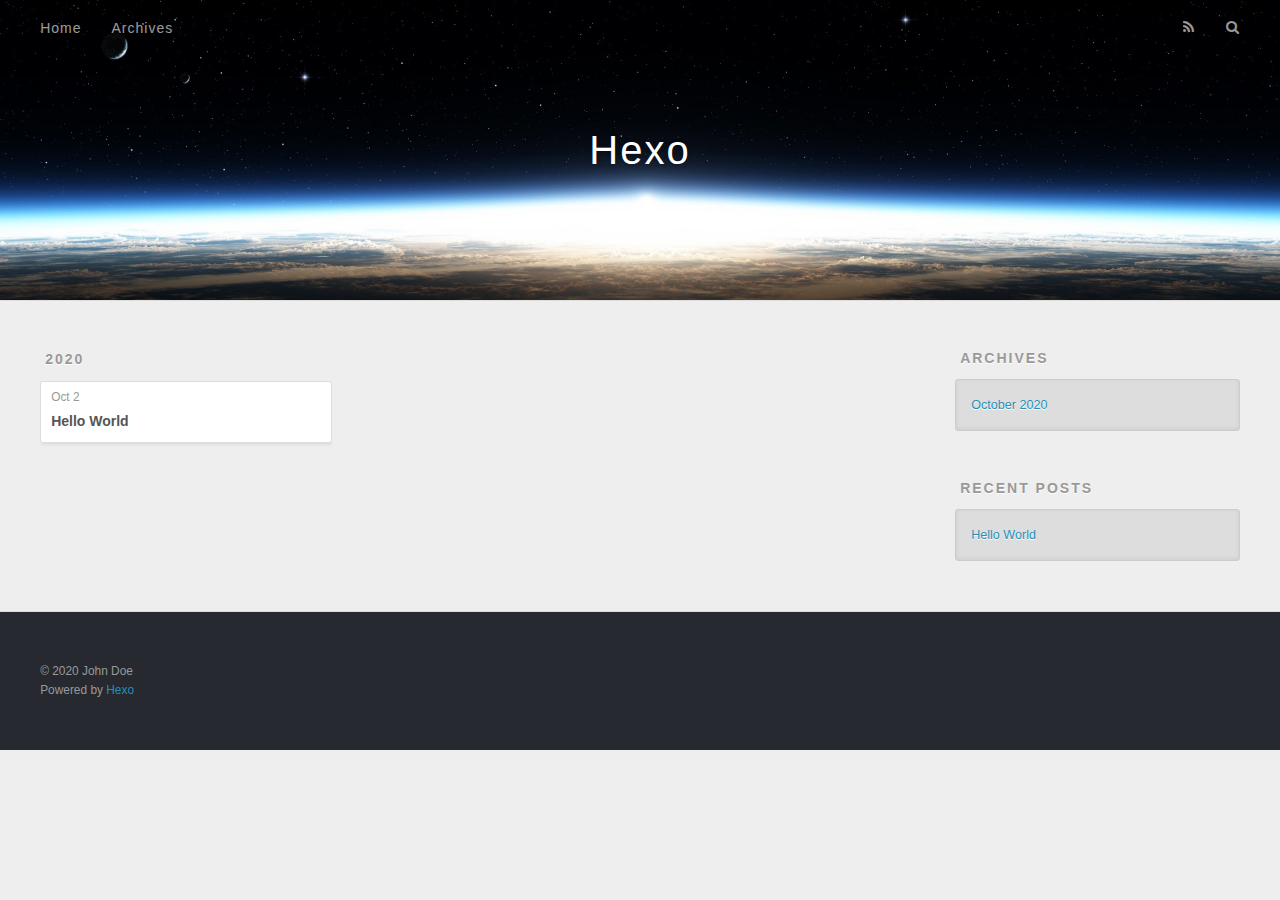
==== archives/index.html @ a35b4424 "Site updated: 2020-10-02 20:51:51" ====
<!DOCTYPE html>
<html>
<head>
  <meta charset="utf-8">
  

  
  <title>Archives | Hexo</title>
  <meta name="viewport" content="width=device-width, initial-scale=1, maximum-scale=1">
  <meta property="og:type" content="website">
<meta property="og:title" content="Hexo">
<meta property="og:url" content="https://steineinwx.com/archives/index.html">
<meta property="og:site_name" content="Hexo">
<meta property="og:locale" content="en_US">
<meta property="article:author" content="John Doe">
<meta name="twitter:card" content="summary">
  
    <link rel="alternate" href="/atom.xml" title="Hexo" type="application/atom+xml">
  
  
    <link rel="icon" href="/favicon.png">
  
  
    <link href="//fonts.googleapis.com/css?family=Source+Code+Pro" rel="stylesheet" type="text/css">
  
  
<link rel="stylesheet" href="/css/style.css">

<meta name="generator" content="Hexo 5.2.0"></head>

<body>
  <div id="container">
    <div id="wrap">
      <header id="header">
  <div id="banner"></div>
  <div id="header-outer" class="outer">
    <div id="header-title" class="inner">
      <h1 id="logo-wrap">
        <a href="/" id="logo">Hexo</a>
      </h1>
      
    </div>
    <div id="header-inner" class="inner">
      <nav id="main-nav">
        <a id="main-nav-toggle" class="nav-icon"></a>
        
          <a class="main-nav-link" href="/">Home</a>
        
          <a class="main-nav-link" href="/archives">Archives</a>
        
      </nav>
      <nav id="sub-nav">
        
          <a id="nav-rss-link" class="nav-icon" href="/atom.xml" title="RSS Feed"></a>
        
        <a id="nav-search-btn" class="nav-icon" title="Search"></a>
      </nav>
      <div id="search-form-wrap">
        <form action="//google.com/search" method="get" accept-charset="UTF-8" class="search-form"><input type="search" name="q" class="search-form-input" placeholder="Search"><button type="submit" class="search-form-submit">&#xF002;</button><input type="hidden" name="sitesearch" value="https://steineinwx.com"></form>
      </div>
    </div>
  </div>
</header>
      <div class="outer">
        <section id="main">
  
  
    
    
      
      
      <section class="archives-wrap">
        <div class="archive-year-wrap">
          <a href="/archives/2020" class="archive-year">2020</a>
        </div>
        <div class="archives">
    
    <article class="archive-article archive-type-post">
  <div class="archive-article-inner">
    <header class="archive-article-header">
      <a href="/2020/10/02/hello-world/" class="archive-article-date">
  <time datetime="2020-10-02T12:28:55.043Z" itemprop="datePublished">Oct 2</time>
</a>
      
  
    <h1 itemprop="name">
      <a class="archive-article-title" href="/2020/10/02/hello-world/">Hello World</a>
    </h1>
  

    </header>
  </div>
</article>
  
  
    </div></section>
  


</section>
        
          <aside id="sidebar">
  
    

  
    

  
    
  
    
  <div class="widget-wrap">
    <h3 class="widget-title">Archives</h3>
    <div class="widget">
      <ul class="archive-list"><li class="archive-list-item"><a class="archive-list-link" href="/archives/2020/10/">October 2020</a></li></ul>
    </div>
  </div>


  
    
  <div class="widget-wrap">
    <h3 class="widget-title">Recent Posts</h3>
    <div class="widget">
      <ul>
        
          <li>
            <a href="/2020/10/02/hello-world/">Hello World</a>
          </li>
        
      </ul>
    </div>
  </div>

  
</aside>
        
      </div>
      <footer id="footer">
  
  <div class="outer">
    <div id="footer-info" class="inner">
      &copy; 2020 John Doe<br>
      Powered by <a href="http://hexo.io/" target="_blank">Hexo</a>
    </div>
  </div>
</footer>
    </div>
    <nav id="mobile-nav">
  
    <a href="/" class="mobile-nav-link">Home</a>
  
    <a href="/archives" class="mobile-nav-link">Archives</a>
  
</nav>
    

<script src="//ajax.googleapis.com/ajax/libs/jquery/2.0.3/jquery.min.js"></script>


  
<link rel="stylesheet" href="/fancybox/jquery.fancybox.css">

  
<script src="/fancybox/jquery.fancybox.pack.js"></script>




<script src="/js/script.js"></script>




  </div>
</body>
</html>
---- css/style.css ----
body {
  width: 100%;
}
body:before,
body:after {
  content: "";
  display: table;
}
body:after {
  clear: both;
}
html,
body,
div,
span,
applet,
object,
iframe,
h1,
h2,
h3,
h4,
h5,
h6,
p,
blockquote,
pre,
a,
abbr,
acronym,
address,
big,
cite,
code,
del,
dfn,
em,
img,
ins,
kbd,
q,
s,
samp,
small,
strike,
strong,
sub,
sup,
tt,
var,
dl,
dt,
dd,
ol,
ul,
li,
fieldset,
form,
label,
legend,
table,
caption,
tbody,
tfoot,
thead,
tr,
th,
td {
  margin: 0;
  padding: 0;
  border: 0;
  outline: 0;
  font-weight: inherit;
  font-style: inherit;
  font-family: inherit;
  font-size: 100%;
  vertical-align: baseline;
}
body {
  line-height: 1;
  color: #000;
  background: #fff;
}
ol,
ul {
  list-style: none;
}
table {
  border-collapse: separate;
  border-spacing: 0;
  vertical-align: middle;
}
caption,
th,
td {
  text-align: left;
  font-weight: normal;
  vertical-align: middle;
}
a img {
  border: none;
}
input,
button {
  margin: 0;
  padding: 0;
}
input::-moz-focus-inner,
button::-moz-focus-inner {
  border: 0;
  padding: 0;
}
@font-face {
  font-family: FontAwesome;
  font-style: normal;
  font-weight: normal;
  src: url("fonts/fontawesome-webfont.eot?v=#4.0.3");
  src: url("fonts/fontawesome-webfont.eot?#iefix&v=#4.0.3") format("embedded-opentype"), url("fonts/fontawesome-webfont.woff?v=#4.0.3") format("woff"), url("fonts/fontawesome-webfont.ttf?v=#4.0.3") format("truetype"), url("fonts/fontawesome-webfont.svg#fontawesomeregular?v=#4.0.3") format("svg");
}
html,
body,
#container {
  height: 100%;
}
body {
  background: #eee;
  font: 14px -apple-system, BlinkMacSystemFont, "Segoe UI", "Roboto", "Oxygen", "Ubuntu", "Cantarell", "Fira Sans", "Droid Sans", "Helvetica Neue", sans-serif;
  -webkit-text-size-adjust: 100%;
}
.outer {
  max-width: 1220px;
  margin: 0 auto;
  padding: 0 20px;
}
.outer:before,
.outer:after {
  content: "";
  display: table;
}
.outer:after {
  clear: both;
}
.inner {
  display: inline;
  float: left;
  width: 98.33333333333333%;
  margin: 0 0.833333333333333%;
}
.left,
.alignleft {
  float: left;
}
.right,
.alignright {
  float: right;
}
.clear {
  clear: both;
}
#container {
  position: relative;
}
.mobile-nav-on {
  overflow: hidden;
}
#wrap {
  height: 100%;
  width: 100%;
  position: absolute;
  top: 0;
  left: 0;
  -webkit-transition: 0.2s ease-out;
  -moz-transition: 0.2s ease-out;
  -ms-transition: 0.2s ease-out;
  transition: 0.2s ease-out;
  z-index: 1;
  background: #eee;
}
.mobile-nav-on #wrap {
  left: 280px;
}
@media screen and (min-width: 768px) {
  #main {
    display: inline;
    float: left;
    width: 73.33333333333333%;
    margin: 0 0.833333333333333%;
  }
}
.article-date,
.article-category-link,
.archive-year,
.widget-title {
  text-decoration: none;
  text-transform: uppercase;
  letter-spacing: 2px;
  color: #999;
  margin-bottom: 1em;
  margin-left: 5px;
  line-height: 1em;
  text-shadow: 0 1px #fff;
  font-weight: bold;
}
.article-inner,
.archive-article-inner {
  background: #fff;
  -webkit-box-shadow: 1px 2px 3px #ddd;
  box-shadow: 1px 2px 3px #ddd;
  border: 1px solid #ddd;
  border-radius: 3px;
}
.article-entry h1,
.widget h1 {
  font-size: 2em;
}
.article-entry h2,
.widget h2 {
  font-size: 1.5em;
}
.article-entry h3,
.widget h3 {
  font-size: 1.3em;
}
.article-entry h4,
.widget h4 {
  font-size: 1.2em;
}
.article-entry h5,
.widget h5 {
  font-size: 1em;
}
.article-entry h6,
.widget h6 {
  font-size: 1em;
  color: #999;
}
.article-entry hr,
.widget hr {
  border: 1px dashed #ddd;
}
.article-entry strong,
.widget strong {
  font-weight: bold;
}
.article-entry em,
.widget em,
.article-entry cite,
.widget cite {
  font-style: italic;
}
.article-entry sup,
.widget sup,
.article-entry sub,
.widget sub {
  font-size: 0.75em;
  line-height: 0;
  position: relative;
  vertical-align: baseline;
}
.article-entry sup,
.widget sup {
  top: -0.5em;
}
.article-entry sub,
.widget sub {
  bottom: -0.2em;
}
.article-entry small,
.widget small {
  font-size: 0.85em;
}
.article-entry acronym,
.widget acronym,
.article-entry abbr,
.widget abbr {
  border-bottom: 1px dotted;
}
.article-entry ul,
.widget ul,
.article-entry ol,
.widget ol,
.article-entry dl,
.widget dl {
  margin: 0 20px;
  line-height: 1.6em;
}
.article-entry ul ul,
.widget ul ul,
.article-entry ol ul,
.widget ol ul,
.article-entry ul ol,
.widget ul ol,
.article-entry ol ol,
.widget ol ol {
  margin-top: 0;
  margin-bottom: 0;
}
.article-entry ul,
.widget ul {
  list-style: disc;
}
.article-entry ol,
.widget ol {
  list-style: decimal;
}
.article-entry dt,
.widget dt {
  font-weight: bold;
}
#header {
  height: 300px;
  position: relative;
  border-bottom: 1px solid #ddd;
}
#header:before,
#header:after {
  content: "";
  position: absolute;
  left: 0;
  right: 0;
  height: 40px;
}
#header:before {
  top: 0;
  background: -webkit-linear-gradient(rgba(0,0,0,0.2), transparent);
  background: -moz-linear-gradient(rgba(0,0,0,0.2), transparent);
  background: -ms-linear-gradient(rgba(0,0,0,0.2), transparent);
  background: linear-gradient(rgba(0,0,0,0.2), transparent);
}
#header:after {
  bottom: 0;
  background: -webkit-linear-gradient(transparent, rgba(0,0,0,0.2));
  background: -moz-linear-gradient(transparent, rgba(0,0,0,0.2));
  background: -ms-linear-gradient(transparent, rgba(0,0,0,0.2));
  background: linear-gradient(transparent, rgba(0,0,0,0.2));
}
#header-outer {
  height: 100%;
  position: relative;
}
#header-inner {
  position: relative;
  overflow: hidden;
}
#banner {
  position: absolute;
  top: 0;
  left: 0;
  width: 100%;
  height: 100%;
  background: url("images/banner.jpg") center #000;
  -webkit-background-size: cover;
  -moz-background-size: cover;
  background-size: cover;
  z-index: -1;
}
#header-title {
  text-align: center;
  height: 40px;
  position: absolute;
  top: 50%;
  left: 0;
  margin-top: -20px;
}
#logo,
#subtitle {
  text-decoration: none;
  color: #fff;
  font-weight: 300;
  text-shadow: 0 1px 4px rgba(0,0,0,0.3);
}
#logo {
  font-size: 40px;
  line-height: 40px;
  letter-spacing: 2px;
}
#subtitle {
  font-size: 16px;
  line-height: 16px;
  letter-spacing: 1px;
}
#subtitle-wrap {
  margin-top: 16px;
}
#main-nav {
  float: left;
  margin-left: -15px;
}
.nav-icon,
.main-nav-link {
  float: left;
  color: #fff;
  opacity: 0.6;
  text-decoration: none;
  text-shadow: 0 1px rgba(0,0,0,0.2);
  -webkit-transition: opacity 0.2s;
  -moz-transition: opacity 0.2s;
  -ms-transition: opacity 0.2s;
  transition: opacity 0.2s;
  display: block;
  padding: 20px 15px;
}
.nav-icon:hover,
.main-nav-link:hover {
  opacity: 1;
}
.nav-icon {
  font-family: FontAwesome;
  text-align: center;
  font-size: 14px;
  width: 14px;
  height: 14px;
  padding: 20px 15px;
  position: relative;
  cursor: pointer;
}
.main-nav-link {
  font-weight: 300;
  letter-spacing: 1px;
}
@media screen and (max-width: 479px) {
  .main-nav-link {
    display: none;
  }
}
#main-nav-toggle {
  display: none;
}
#main-nav-toggle:before {
  content: "\f0c9";
}
@media screen and (max-width: 479px) {
  #main-nav-toggle {
    display: block;
  }
}
#sub-nav {
  float: right;
  margin-right: -15px;
}
#nav-rss-link:before {
  content: "\f09e";
}
#nav-search-btn:before {
  content: "\f002";
}
#search-form-wrap {
  position: absolute;
  top: 15px;
  width: 150px;
  height: 30px;
  right: -150px;
  opacity: 0;
  -webkit-transition: 0.2s ease-out;
  -moz-transition: 0.2s ease-out;
  -ms-transition: 0.2s ease-out;
  transition: 0.2s ease-out;
}
#search-form-wrap.on {
  opacity: 1;
  right: 0;
}
@media screen and (max-width: 479px) {
  #search-form-wrap {
    width: 100%;
    right: -100%;
  }
}
.search-form {
  position: absolute;
  top: 0;
  left: 0;
  right: 0;
  background: #fff;
  padding: 5px 15px;
  border-radius: 15px;
  -webkit-box-shadow: 0 0 10px rgba(0,0,0,0.3);
  box-shadow: 0 0 10px rgba(0,0,0,0.3);
}
.search-form-input {
  border: none;
  background: none;
  color: #555;
  width: 100%;
  font: 13px -apple-system, BlinkMacSystemFont, "Segoe UI", "Roboto", "Oxygen", "Ubuntu", "Cantarell", "Fira Sans", "Droid Sans", "Helvetica Neue", sans-serif;
  outline: none;
}
.search-form-input::-webkit-search-results-decoration,
.search-form-input::-webkit-search-cancel-button {
  -webkit-appearance: none;
}
.search-form-submit {
  position: absolute;
  top: 50%;
  right: 10px;
  margin-top: -7px;
  font: 13px FontAwesome;
  border: none;
  background: none;
  color: #bbb;
  cursor: pointer;
}
.search-form-submit:hover,
.search-form-submit:focus {
  color: #777;
}
.article {
  margin: 50px 0;
}
.article-inner {
  overflow: hidden;
}
.article-meta:before,
.article-meta:after {
  content: "";
  display: table;
}
.article-meta:after {
  clear: both;
}
.article-date {
  float: left;
}
.article-category {
  float: left;
  line-height: 1em;
  color: #ccc;
  text-shadow: 0 1px #fff;
  margin-left: 8px;
}
.article-category:before {
  content: "\2022";
}
.article-category-link {
  margin: 0 12px 1em;
}
.article-header {
  padding: 20px 20px 0;
}
.article-title {
  text-decoration: none;
  font-size: 2em;
  font-weight: bold;
  color: #555;
  line-height: 1.1em;
  -webkit-transition: color 0.2s;
  -moz-transition: color 0.2s;
  -ms-transition: color 0.2s;
  transition: color 0.2s;
}
a.article-title:hover {
  color: #258fb8;
}
.article-entry {
  color: #555;
  padding: 0 20px;
}
.article-entry:before,
.article-entry:after {
  content: "";
  display: table;
}
.article-entry:after {
  clear: both;
}
.article-entry p,
.article-entry table {
  line-height: 1.6em;
  margin: 1.6em 0;
}
.article-entry h1,
.article-entry h2,
.article-entry h3,
.article-entry h4,
.article-entry h5,
.article-entry h6 {
  font-weight: bold;
}
.article-entry h1,
.article-entry h2,
.article-entry h3,
.article-entry h4,
.article-entry h5,
.article-entry h6 {
  line-height: 1.1em;
  margin: 1.1em 0;
}
.article-entry a {
  color: #258fb8;
  text-decoration: none;
}
.article-entry a:hover {
  text-decoration: underline;
}
.article-entry ul,
.article-entry ol,
.article-entry dl {
  margin-top: 1.6em;
  margin-bottom: 1.6em;
}
.article-entry img,
.article-entry video {
  max-width: 100%;
  height: auto;
  display: block;
  margin: auto;
}
.article-entry iframe {
  border: none;
}
.article-entry table {
  width: 100%;
  border-collapse: collapse;
  border-spacing: 0;
}
.article-entry th {
  font-weight: bold;
  border-bottom: 3px solid #ddd;
  padding-bottom: 0.5em;
}
.article-entry td {
  border-bottom: 1px solid #ddd;
  padding: 10px 0;
}
.article-entry blockquote {
  font-family: Georgia, "Times New Roman", serif;
  font-size: 1.4em;
  margin: 1.6em 20px;
  text-align: center;
}
.article-entry blockquote footer {
  font-size: 14px;
  margin: 1.6em 0;
  font-family: -apple-system, BlinkMacSystemFont, "Segoe UI", "Roboto", "Oxygen", "Ubuntu", "Cantarell", "Fira Sans", "Droid Sans", "Helvetica Neue", sans-serif;
}
.article-entry blockquote footer cite:before {
  content: "—";
  padding: 0 0.5em;
}
.article-entry .pullquote {
  text-align: left;
  width: 45%;
  margin: 0;
}
.article-entry .pullquote.left {
  margin-left: 0.5em;
  margin-right: 1em;
}
.article-entry .pullquote.right {
  margin-right: 0.5em;
  margin-left: 1em;
}
.article-entry .caption {
  color: #999;
  display: block;
  font-size: 0.9em;
  margin-top: 0.5em;
  position: relative;
  text-align: center;
}
.article-entry .video-container {
  position: relative;
  padding-top: 56.25%;
  height: 0;
  overflow: hidden;
}
.article-entry .video-container iframe,
.article-entry .video-container object,
.article-entry .video-container embed {
  position: absolute;
  top: 0;
  left: 0;
  width: 100%;
  height: 100%;
  margin-top: 0;
}
.article-more-link a {
  display: inline-block;
  line-height: 1em;
  padding: 6px 15px;
  border-radius: 15px;
  background: #eee;
  color: #999;
  text-shadow: 0 1px #fff;
  text-decoration: none;
}
.article-more-link a:hover {
  background: #258fb8;
  color: #fff;
  text-decoration: none;
  text-shadow: 0 1px #1e7293;
}
.article-footer {
  font-size: 0.85em;
  line-height: 1.6em;
  border-top: 1px solid #ddd;
  padding-top: 1.6em;
  margin: 0 20px 20px;
}
.article-footer:before,
.article-footer:after {
  content: "";
  display: table;
}
.article-footer:after {
  clear: both;
}
.article-footer a {
  color: #999;
  text-decoration: none;
}
.article-footer a:hover {
  color: #555;
}
.article-tag-list-item {
  float: left;
  margin-right: 10px;
}
.article-tag-list-link:before {
  content: "#";
}
.article-comment-link {
  float: right;
}
.article-comment-link:before {
  content: "\f075";
  font-family: FontAwesome;
  padding-right: 8px;
}
.article-share-link {
  cursor: pointer;
  float: right;
  margin-left: 20px;
}
.article-share-link:before {
  content: "\f064";
  font-family: FontAwesome;
  padding-right: 6px;
}
#article-nav {
  position: relative;
}
#article-nav:before,
#article-nav:after {
  content: "";
  display: table;
}
#article-nav:after {
  clear: both;
}
@media screen and (min-width: 768px) {
  #article-nav {
    margin: 50px 0;
  }
  #article-nav:before {
    width: 8px;
    height: 8px;
    position: absolute;
    top: 50%;
    left: 50%;
    margin-top: -4px;
    margin-left: -4px;
    content: "";
    border-radius: 50%;
    background: #ddd;
    -webkit-box-shadow: 0 1px 2px #fff;
    box-shadow: 0 1px 2px #fff;
  }
}
.article-nav-link-wrap {
  text-decoration: none;
  text-shadow: 0 1px #fff;
  color: #999;
  -webkit-box-sizing: border-box;
  -moz-box-sizing: border-box;
  box-sizing: border-box;
  margin-top: 50px;
  text-align: center;
  display: block;
}
.article-nav-link-wrap:hover {
  color: #555;
}
@media screen and (min-width: 768px) {
  .article-nav-link-wrap {
    width: 50%;
    margin-top: 0;
  }
}
@media screen and (min-width: 768px) {
  #article-nav-newer {
    float: left;
    text-align: right;
    padding-right: 20px;
  }
}
@media screen and (min-width: 768px) {
  #article-nav-older {
    float: right;
    text-align: left;
    padding-left: 20px;
  }
}
.article-nav-caption {
  text-transform: uppercase;
  letter-spacing: 2px;
  color: #ddd;
  line-height: 1em;
  font-weight: bold;
}
#article-nav-newer .article-nav-caption {
  margin-right: -2px;
}
.article-nav-title {
  font-size: 0.85em;
  line-height: 1.6em;
  margin-top: 0.5em;
}
.article-share-box {
  position: absolute;
  display: none;
  background: #fff;
  -webkit-box-shadow: 1px 2px 10px rgba(0,0,0,0.2);
  box-shadow: 1px 2px 10px rgba(0,0,0,0.2);
  border-radius: 3px;
  margin-left: -145px;
  overflow: hidden;
  z-index: 1;
}
.article-share-box.on {
  display: block;
}
.article-share-input {
  width: 100%;
  background: none;
  -webkit-box-sizing: border-box;
  -moz-box-sizing: border-box;
  box-sizing: border-box;
  font: 14px -apple-system, BlinkMacSystemFont, "Segoe UI", "Roboto", "Oxygen", "Ubuntu", "Cantarell", "Fira Sans", "Droid Sans", "Helvetica Neue", sans-serif;
  padding: 0 15px;
  color: #555;
  outline: none;
  border: 1px solid #ddd;
  border-radius: 3px 3px 0 0;
  height: 36px;
  line-height: 36px;
}
.article-share-links {
  background: #eee;
}
.article-share-links:before,
.article-share-links:after {
  content: "";
  display: table;
}
.article-share-links:after {
  clear: both;
}
.article-share-twitter,
.article-share-facebook,
.article-share-pinterest,
.article-share-google {
  width: 50px;
  height: 36px;
  display: block;
  float: left;
  position: relative;
  color: #999;
  text-shadow: 0 1px #fff;
}
.article-share-twitter:before,
.article-share-facebook:before,
.article-share-pinterest:before,
.article-share-google:before {
  font-size: 20px;
  font-family: FontAwesome;
  width: 20px;
  height: 20px;
  position: absolute;
  top: 50%;
  left: 50%;
  margin-top: -10px;
  margin-left: -10px;
  text-align: center;
}
.article-share-twitter:hover,
.article-share-facebook:hover,
.article-share-pinterest:hover,
.article-share-google:hover {
  color: #fff;
}
.article-share-twitter:before {
  content: "\f099";
}
.article-share-twitter:hover {
  background: #00aced;
  text-shadow: 0 1px #008abe;
}
.article-share-facebook:before {
  content: "\f09a";
}
.article-share-facebook:hover {
  background: #3b5998;
  text-shadow: 0 1px #2f477a;
}
.article-share-pinterest:before {
  content: "\f0d2";
}
.article-share-pinterest:hover {
  background: #cb2027;
  text-shadow: 0 1px #a21a1f;
}
.article-share-google:before {
  content: "\f0d5";
}
.article-share-google:hover {
  background: #dd4b39;
  text-shadow: 0 1px #be3221;
}
.article-gallery {
  background: #000;
  position: relative;
}
.article-gallery-photos {
  position: relative;
  overflow: hidden;
}
.article-gallery-img {
  display: none;
  max-width: 100%;
}
.article-gallery-img:first-child {
  display: block;
}
.article-gallery-img.loaded {
  position: absolute;
  display: block;
}
.article-gallery-img img {
  display: block;
  max-width: 100%;
  margin: 0 auto;
}
#comments {
  background: #fff;
  -webkit-box-shadow: 1px 2px 3px #ddd;
  box-shadow: 1px 2px 3px #ddd;
  padding: 20px;
  border: 1px solid #ddd;
  border-radius: 3px;
  margin: 50px 0;
}
#comments a {
  color: #258fb8;
}
.archives-wrap {
  margin: 50px 0;
}
.archives:before,
.archives:after {
  content: "";
  display: table;
}
.archives:after {
  clear: both;
}
.archive-year-wrap {
  margin-bottom: 1em;
}
.archives {
  -webkit-column-gap: 10px;
  -moz-column-gap: 10px;
  column-gap: 10px;
}
@media screen and (min-width: 480px) and (max-width: 767px) {
  .archives {
    -webkit-column-count: 2;
    -moz-column-count: 2;
    column-count: 2;
  }
}
@media screen and (min-width: 768px) {
  .archives {
    -webkit-column-count: 3;
    -moz-column-count: 3;
    column-count: 3;
  }
}
.archive-article {
  -webkit-column-break-inside: avoid;
  page-break-inside: avoid;
  overflow: hidden;
  break-inside: avoid-column;
}
.archive-article-inner {
  padding: 10px;
  margin-bottom: 15px;
}
.archive-article-title {
  text-decoration: none;
  font-weight: bold;
  color: #555;
  -webkit-transition: color 0.2s;
  -moz-transition: color 0.2s;
  -ms-transition: color 0.2s;
  transition: color 0.2s;
  line-height: 1.6em;
}
.archive-article-title:hover {
  color: #258fb8;
}
.archive-article-footer {
  margin-top: 1em;
}
.archive-article-date {
  color: #999;
  text-decoration: none;
  font-size: 0.85em;
  line-height: 1em;
  margin-bottom: 0.5em;
  display: block;
}
#page-nav {
  margin: 50px auto;
  background: #fff;
  -webkit-box-shadow: 1px 2px 3px #ddd;
  box-shadow: 1px 2px 3px #ddd;
  border: 1px solid #ddd;
  border-radius: 3px;
  text-align: center;
  color: #999;
  overflow: hidden;
}
#page-nav:before,
#page-nav:after {
  content: "";
  display: table;
}
#page-nav:after {
  clear: both;
}
#page-nav a,
#page-nav span {
  padding: 10px 20px;
  line-height: 1;
  height: 2ex;
}
#page-nav a {
  color: #999;
  text-decoration: none;
}
#page-nav a:hover {
  background: #999;
  color: #fff;
}
#page-nav .prev {
  float: left;
}
#page-nav .next {
  float: right;
}
#page-nav .page-number {
  display: inline-block;
}
@media screen and (max-width: 479px) {
  #page-nav .page-number {
    display: none;
  }
}
#page-nav .current {
  color: #555;
  font-weight: bold;
}
#page-nav .space {
  color: #ddd;
}
#footer {
  background: #262a30;
  padding: 50px 0;
  border-top: 1px solid #ddd;
  color: #999;
}
#footer a {
  color: #258fb8;
  text-decoration: none;
}
#footer a:hover {
  text-decoration: underline;
}
#footer-info {
  line-height: 1.6em;
  font-size: 0.85em;
}
.article-entry pre,
.article-entry .highlight {
  background: #2d2d2d;
  margin: 0 -20px;
  padding: 15px 20px;
  border-style: solid;
  border-color: #ddd;
  border-width: 1px 0;
  overflow: auto;
  color: #ccc;
  line-height: 22.400000000000002px;
}
.article-entry .highlight .gutter pre,
.article-entry .gist .gist-file .gist-data .line-numbers {
  color: #666;
  font-size: 0.85em;
}
.article-entry pre,
.article-entry code {
  font-family: "Source Code Pro", Consolas, Monaco, Menlo, Consolas, monospace;
}
.article-entry code {
  background: #eee;
  text-shadow: 0 1px #fff;
  padding: 0 0.3em;
}
.article-entry pre code {
  background: none;
  text-shadow: none;
  padding: 0;
}
.article-entry .highlight pre {
  border: none;
  margin: 0;
  padding: 0;
}
.article-entry .highlight table {
  margin: 0;
  width: auto;
}
.article-entry .highlight td {
  border: none;
  padding: 0;
}
.article-entry .highlight figcaption {
  font-size: 0.85em;
  color: #999;
  line-height: 1em;
  margin-bottom: 1em;
}
.article-entry .highlight figcaption:before,
.article-entry .highlight figcaption:after {
  content: "";
  display: table;
}
.article-entry .highlight figcaption:after {
  clear: both;
}
.article-entry .highlight figcaption a {
  float: right;
}
.article-entry .highlight .gutter pre {
  text-align: right;
  padding-right: 20px;
}
.article-entry .highlight .line {
  height: 22.400000000000002px;
}
.article-entry .highlight .line.marked {
  background: #515151;
}
.article-entry .gist {
  margin: 0 -20px;
  border-style: solid;
  border-color: #ddd;
  border-width: 1px 0;
  background: #2d2d2d;
  padding: 15px 20px 15px 0;
}
.article-entry .gist .gist-file {
  border: none;
  font-family: "Source Code Pro", Consolas, Monaco, Menlo, Consolas, monospace;
  margin: 0;
}
.article-entry .gist .gist-file .gist-data {
  background: none;
  border: none;
}
.article-entry .gist .gist-file .gist-data .line-numbers {
  background: none;
  border: none;
  padding: 0 20px 0 0;
}
.article-entry .gist .gist-file .gist-data .line-data {
  padding: 0 !important;
}
.article-entry .gist .gist-file .highlight {
  margin: 0;
  padding: 0;
  border: none;
}
.article-entry .gist .gist-file .gist-meta {
  background: #2d2d2d;
  color: #999;
  font: 0.85em -apple-system, BlinkMacSystemFont, "Segoe UI", "Roboto", "Oxygen", "Ubuntu", "Cantarell", "Fira Sans", "Droid Sans", "Helvetica Neue", sans-serif;
  text-shadow: 0 0;
  padding: 0;
  margin-top: 1em;
  margin-left: 20px;
}
.article-entry .gist .gist-file .gist-meta a {
  color: #258fb8;
  font-weight: normal;
}
.article-entry .gist .gist-file .gist-meta a:hover {
  text-decoration: underline;
}
pre .comment,
pre .title {
  color: #999;
}
pre .variable,
pre .attribute,
pre .tag,
pre .regexp,
pre .ruby .constant,
pre .xml .tag .title,
pre .xml .pi,
pre .xml .doctype,
pre .html .doctype,
pre .css .id,
pre .css .class,
pre .css .pseudo {
  color: #f2777a;
}
pre .number,
pre .preprocessor,
pre .built_in,
pre .literal,
pre .params,
pre .constant {
  color: #f99157;
}
pre .class,
pre .ruby .class .title,
pre .css .rules .attribute {
  color: #9c9;
}
pre .string,
pre .value,
pre .inheritance,
pre .header,
pre .ruby .symbol,
pre .xml .cdata {
  color: #9c9;
}
pre .css .hexcolor {
  color: #6cc;
}
pre .function,
pre .python .decorator,
pre .python .title,
pre .ruby .function .title,
pre .ruby .title .keyword,
pre .perl .sub,
pre .javascript .title,
pre .coffeescript .title {
  color: #69c;
}
pre .keyword,
pre .javascript .function {
  color: #c9c;
}
@media screen and (max-width: 479px) {
  #mobile-nav {
    position: absolute;
    top: 0;
    left: 0;
    width: 280px;
    height: 100%;
    background: #191919;
    border-right: 1px solid #fff;
  }
}
@media screen and (max-width: 479px) {
  .mobile-nav-link {
    display: block;
    color: #999;
    text-decoration: none;
    padding: 15px 20px;
    font-weight: bold;
  }
  .mobile-nav-link:hover {
    color: #fff;
  }
}
@media screen and (min-width: 768px) {
  #sidebar {
    display: inline;
    float: left;
    width: 23.333333333333332%;
    margin: 0 0.833333333333333%;
  }
}
.widget-wrap {
  margin: 50px 0;
}
.widget {
  color: #777;
  text-shadow: 0 1px #fff;
  background: #ddd;
  -webkit-box-shadow: 0 -1px 4px #ccc inset;
  box-shadow: 0 -1px 4px #ccc inset;
  border: 1px solid #ccc;
  padding: 15px;
  border-radius: 3px;
}
.widget a {
  color: #258fb8;
  text-decoration: none;
}
.widget a:hover {
  text-decoration: underline;
}
.widget ul ul,
.widget ol ul,
.widget dl ul,
.widget ul ol,
.widget ol ol,
.widget dl ol,
.widget ul dl,
.widget ol dl,
.widget dl dl {
  margin-left: 15px;
  list-style: disc;
}
.widget {
  line-height: 1.6em;
  word-wrap: break-word;
  font-size: 0.9em;
}
.widget ul,
.widget ol {
  list-style: none;
  margin: 0;
}
.widget ul ul,
.widget ol ul,
.widget ul ol,
.widget ol ol {
  margin: 0 20px;
}
.widget ul ul,
.widget ol ul {
  list-style: disc;
}
.widget ul ol,
.widget ol ol {
  list-style: decimal;
}
.category-list-count,
.tag-list-count,
.archive-list-count {
  padding-left: 5px;
  color: #999;
  font-size: 0.85em;
}
.category-list-count:before,
.tag-list-count:before,
.archive-list-count:before {
  content: "(";
}
.category-list-count:after,
.tag-list-count:after,
.archive-list-count:after {
  content: ")";
}
.tagcloud a {
  margin-right: 5px;
  display: inline-block;
}
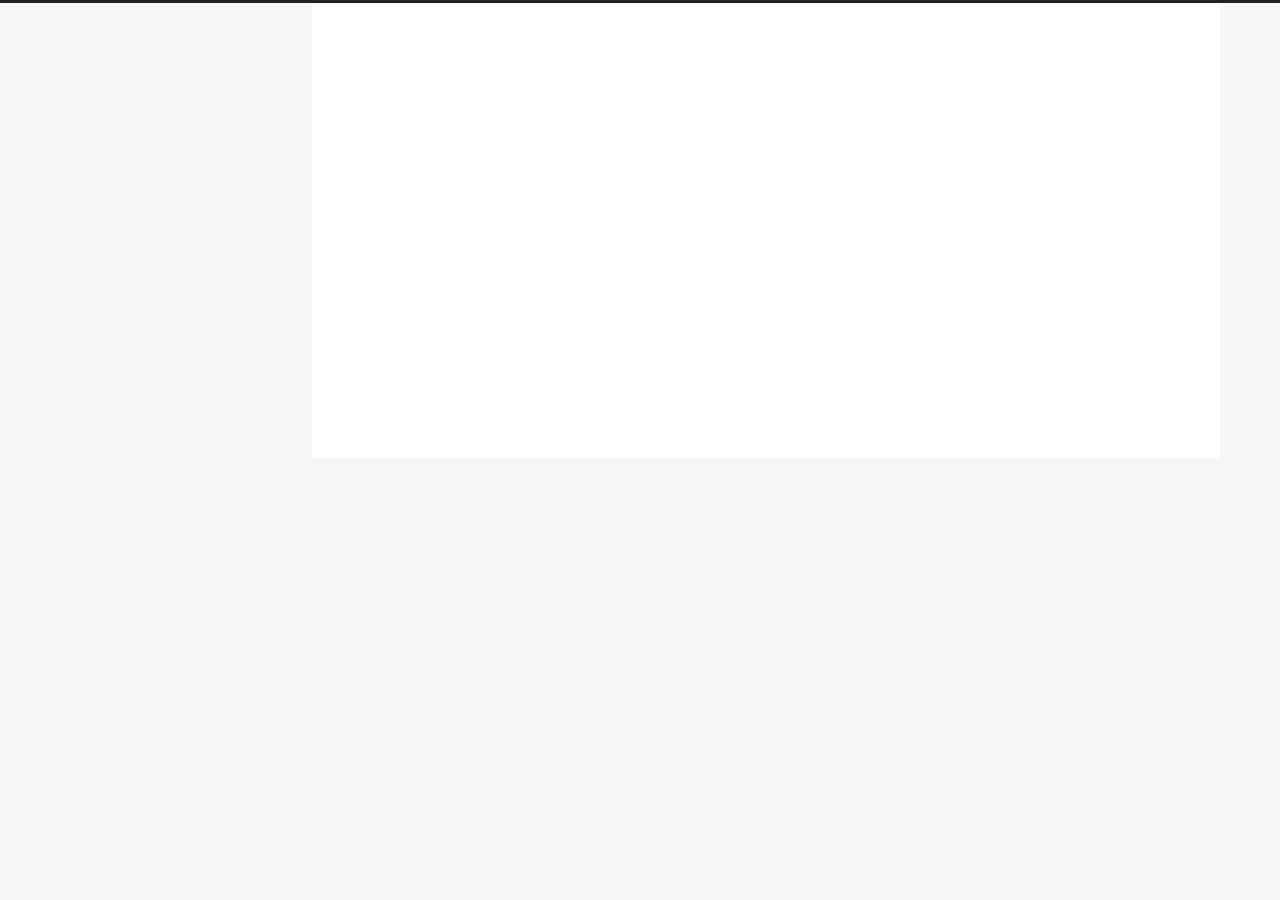
==== commit fdb7b3e3: "Site updated: 2020-10-02 21:26:06" ====
--- a/archives/index.html
+++ b/archives/index.html
@@ -1,178 +1,405 @@
 <!DOCTYPE html>
-<html>
+<html lang="en">
 <head>
-  <meta charset="utf-8">
-  
-
-  
-  <title>Archives | Hexo</title>
-  <meta name="viewport" content="width=device-width, initial-scale=1, maximum-scale=1">
+  <meta charset="UTF-8">
+<meta name="viewport" content="width=device-width, initial-scale=1, maximum-scale=2">
+<meta name="theme-color" content="#222">
+<meta name="generator" content="Hexo 5.2.0">
+  <link rel="apple-touch-icon" sizes="180x180" href="/images/apple-touch-icon-next.png">
+  <link rel="icon" type="image/png" sizes="32x32" href="/images/favicon-32x32-next.png">
+  <link rel="icon" type="image/png" sizes="16x16" href="/images/favicon-16x16-next.png">
+  <link rel="mask-icon" href="/images/logo.svg" color="#222">
+
+<link rel="stylesheet" href="/css/main.css">
+
+
+
+<link rel="stylesheet" href="//cdn.jsdelivr.net/npm/@fortawesome/fontawesome-free@5.15.0/css/all.min.css">
+  <link rel="stylesheet" href="//cdn.jsdelivr.net/npm/animate.css@3.1.1/animate.min.css">
+
+<script class="hexo-configurations">
+    var NexT = window.NexT || {};
+    var CONFIG = {"hostname":"steineinwx.com","root":"/","scheme":"Pisces","version":"8.0.1","exturl":false,"sidebar":{"position":"left","display":"post","padding":18,"offset":12},"copycode":false,"bookmark":{"enable":false,"color":"#222","save":"auto"},"fancybox":false,"mediumzoom":false,"lazyload":false,"pangu":false,"comments":{"style":"tabs","active":null,"storage":true,"lazyload":false,"nav":null},"motion":{"enable":true,"async":false,"transition":{"post_block":"fadeIn","post_header":"fadeInDown","post_body":"fadeInDown","coll_header":"fadeInLeft","sidebar":"fadeInUp"}},"prism":false,"i18n":{"placeholder":"Searching...","empty":"We didn't find any results for the search: ${query}","hits_time":"${hits} results found in ${time} ms","hits":"${hits} results found"}};
+  </script>
+
   <meta property="og:type" content="website">
-<meta property="og:title" content="Hexo">
+<meta property="og:title" content="EMT">
 <meta property="og:url" content="https://steineinwx.com/archives/index.html">
-<meta property="og:site_name" content="Hexo">
+<meta property="og:site_name" content="EMT">
 <meta property="og:locale" content="en_US">
-<meta property="article:author" content="John Doe">
+<meta property="article:author" content="Xu Wang">
 <meta name="twitter:card" content="summary">
-  
-    <link rel="alternate" href="/atom.xml" title="Hexo" type="application/atom+xml">
-  
-  
-    <link rel="icon" href="/favicon.png">
-  
-  
-    <link href="//fonts.googleapis.com/css?family=Source+Code+Pro" rel="stylesheet" type="text/css">
-  
-  
-<link rel="stylesheet" href="/css/style.css">
-
-<meta name="generator" content="Hexo 5.2.0"></head>
-
-<body>
-  <div id="container">
-    <div id="wrap">
-      <header id="header">
-  <div id="banner"></div>
-  <div id="header-outer" class="outer">
-    <div id="header-title" class="inner">
-      <h1 id="logo-wrap">
-        <a href="/" id="logo">Hexo</a>
-      </h1>
-      
-    </div>
-    <div id="header-inner" class="inner">
-      <nav id="main-nav">
-        <a id="main-nav-toggle" class="nav-icon"></a>
+
+
+<link rel="canonical" href="https://steineinwx.com/archives/">
+
+
+<script class="page-configurations">
+  // https://hexo.io/docs/variables.html
+  CONFIG.page = {
+    sidebar: "",
+    isHome : false,
+    isPost : false,
+    lang   : 'en'
+  };
+</script>
+
+  <title>Archive | EMT</title>
+  
+
+
+
+
+
+
+  <noscript>
+  <style>
+  body { margin-top: 2rem; }
+
+  .use-motion .menu-item,
+  .use-motion .sidebar,
+  .use-motion .post-block,
+  .use-motion .pagination,
+  .use-motion .comments,
+  .use-motion .post-header,
+  .use-motion .post-body,
+  .use-motion .collection-header {
+    visibility: visible;
+  }
+
+  .use-motion .header,
+  .use-motion .site-brand-container .toggle,
+  .use-motion .footer { opacity: initial; }
+
+  .use-motion .site-title,
+  .use-motion .site-subtitle,
+  .use-motion .custom-logo-image {
+    opacity: initial;
+    top: initial;
+  }
+
+  .use-motion .logo-line {
+    transform: scaleX(1);
+  }
+
+  .search-pop-overlay, .sidebar-nav { display: none; }
+  .sidebar-panel { display: block; }
+  </style>
+</noscript>
+
+</head>
+
+<body itemscope itemtype="http://schema.org/WebPage" class="use-motion">
+  <div class="headband"></div>
+
+  <main class="main">
+    <header class="header" itemscope itemtype="http://schema.org/WPHeader">
+      <div class="header-inner"><div class="site-brand-container">
+  <div class="site-nav-toggle">
+    <div class="toggle" aria-label="Toggle navigation bar">
+        <span class="toggle-line"></span>
+        <span class="toggle-line"></span>
+        <span class="toggle-line"></span>
+    </div>
+  </div>
+
+  <div class="site-meta">
+
+    <a href="/" class="brand" rel="start">
+      <i class="logo-line"></i>
+      <h1 class="site-title">EMT</h1>
+      <i class="logo-line"></i>
+    </a>
+  </div>
+
+  <div class="site-nav-right">
+    <div class="toggle popup-trigger">
+    </div>
+  </div>
+</div>
+
+
+
+<nav class="site-nav">
+  <ul class="main-menu menu">
+        <li class="menu-item menu-item-home">
+
+    <a href="/" rel="section"><i class="fa fa-home fa-fw"></i>Home</a>
+
+  </li>
+  </ul>
+</nav>
+
+
+
+
+</div>
         
-          <a class="main-nav-link" href="/">Home</a>
-        
-          <a class="main-nav-link" href="/archives">Archives</a>
-        
-      </nav>
-      <nav id="sub-nav">
-        
-          <a id="nav-rss-link" class="nav-icon" href="/atom.xml" title="RSS Feed"></a>
-        
-        <a id="nav-search-btn" class="nav-icon" title="Search"></a>
-      </nav>
-      <div id="search-form-wrap">
-        <form action="//google.com/search" method="get" accept-charset="UTF-8" class="search-form"><input type="search" name="q" class="search-form-input" placeholder="Search"><button type="submit" class="search-form-submit">&#xF002;</button><input type="hidden" name="sitesearch" value="https://steineinwx.com"></form>
-      </div>
-    </div>
-  </div>
-</header>
-      <div class="outer">
-        <section id="main">
-  
-  
+  
+  <div class="toggle sidebar-toggle">
+    <span class="toggle-line"></span>
+    <span class="toggle-line"></span>
+    <span class="toggle-line"></span>
+  </div>
+
+  <aside class="sidebar">
+
+    <div class="sidebar-inner sidebar-overview-active">
+      <ul class="sidebar-nav">
+        <li class="sidebar-nav-toc">
+          Table of Contents
+        </li>
+        <li class="sidebar-nav-overview">
+          Overview
+        </li>
+      </ul>
+
+      <!--noindex-->
+      <section class="post-toc-wrap sidebar-panel">
+      </section>
+      <!--/noindex-->
+
+      <section class="site-overview-wrap sidebar-panel">
+        <div class="site-author site-overview-item animated" itemprop="author" itemscope itemtype="http://schema.org/Person">
+  <p class="site-author-name" itemprop="name">Xu Wang</p>
+  <div class="site-description" itemprop="description"></div>
+</div>
+<div class="site-state-wrap site-overview-item animated">
+  <nav class="site-state">
+      <div class="site-state-item site-state-posts">
+          <a href="/archives">
+          <span class="site-state-item-count">2</span>
+          <span class="site-state-item-name">posts</span>
+        </a>
+      </div>
+  </nav>
+</div>
+  <div class="links-of-author site-overview-item animated">
+      <span class="links-of-author-item">
+        <a href="mailto:wangxu0604@gmail.com" title="E-Mail → mailto:wangxu0604@gmail.com" rel="noopener" target="_blank"><i class="fa fa-envelope fa-fw"></i>E-Mail</a>
+      </span>
+  </div>
+
+
+
+      </section>
+    </div>
+  </aside>
+  <div class="sidebar-dimmer"></div>
+
+
+    </header>
+
     
+  <div class="back-to-top">
+    <i class="fa fa-arrow-up"></i>
+    <span>0%</span>
+  </div>
+
+<noscript>
+  <div class="noscript-warning">Theme NexT works best with JavaScript enabled</div>
+</noscript>
+
+
+    <div class="main-inner archive posts-collapse">
+      
+
+      
+
+  
+  
+  
+  <div class="post-block">
+    <div class="post-content">
+      <div class="collection-title">
+        <span class="collection-header">Um..! 2 posts in total. Keep on posting.</span>
+      </div>
+
+      
+    <div class="collection-year">
+      <span class="collection-header">2020</span>
+    </div>
+
+  <article itemscope itemtype="http://schema.org/Article">
+    <header class="post-header">
+      <div class="post-meta-container">
+        <time itemprop="dateCreated"
+              datetime="2020-10-03T00:00:00+08:00"
+              content="2020-10-03">
+          10-03
+        </time>
+      </div>
+
+      <div class="post-title">
+          <a class="post-title-link" href="/2020/10/03/bbss/" itemprop="url">
+            <span itemprop="name">I am sabi</span>
+          </a>
+      </div>
+
+      
+    </header>
+  </article>
+
+  <article itemscope itemtype="http://schema.org/Article">
+    <header class="post-header">
+      <div class="post-meta-container">
+        <time itemprop="dateCreated"
+              datetime="2020-10-01T00:00:00+08:00"
+              content="2020-10-01">
+          10-01
+        </time>
+      </div>
+
+      <div class="post-title">
+          <a class="post-title-link" href="/2020/10/01/hello-world/" itemprop="url">
+            <span itemprop="name">Hello World</span>
+          </a>
+      </div>
+
+      
+    </header>
+  </article>
+
+
+    </div>
+  </div>
+  
+  
+  
+
+  
+
+
+
+      
+
+<script>
+  window.addEventListener('tabs:register', () => {
+    let { activeClass } = CONFIG.comments;
+    if (CONFIG.comments.storage) {
+      activeClass = localStorage.getItem('comments_active') || activeClass;
+    }
+    if (activeClass) {
+      const activeTab = document.querySelector(`a[href="#comment-${activeClass}"]`);
+      if (activeTab) {
+        activeTab.click();
+      }
+    }
+  });
+  if (CONFIG.comments.storage) {
+    window.addEventListener('tabs:click', event => {
+      if (!event.target.matches('.tabs-comment .tab-content .tab-pane')) return;
+      const commentClass = event.target.classList[1];
+      localStorage.setItem('comments_active', commentClass);
+    });
+  }
+</script>
+
+    </div>
+  </main>
+
+  <footer class="footer">
+    <div class="footer-inner">
+      
+
+      
+
+<div class="copyright">
+  
+  &copy; 
+  <span itemprop="copyrightYear">2020</span>
+  <span class="with-love">
+    <i class="fa fa-heart"></i>
+  </span>
+  <span class="author" itemprop="copyrightHolder">Wang Xu</span>
+</div>
+  <div class="powered-by">Powered by <a href="https://hexo.io/" class="theme-link" rel="noopener" target="_blank">Hexo</a> & <a href="https://theme-next.js.org/pisces/" class="theme-link" rel="noopener" target="_blank">NexT.Pisces</a>
+  </div>
+
+    </div>
+  </footer>
+
+  
+  <script src="//cdn.jsdelivr.net/npm/animejs@3.2.0/lib/anime.min.js"></script>
+<script src="/js/utils.js"></script><script src="/js/motion.js"></script><script src="/js/next-boot.js"></script>
+
+  
+
+
+
+
+
+
+
+
+
+
+
+
+
+
+
+
+
+
+  
+
+
+
+
+
+
+
+
+  
+
+  
+      <script>
+  if (typeof MathJax === 'undefined') {
+    window.MathJax = {
+      tex: {
+        inlineMath: {'[+]': [['$', '$']]},
+        tags: 'ams'
+      },
+      options: {
+        renderActions: {
+          findScript: [10, doc => {
+            document.querySelectorAll('script[type^="math/tex"]').forEach(node => {
+              const display = !!node.type.match(/; *mode=display/);
+              const math = new doc.options.MathItem(node.textContent, doc.inputJax[0], display);
+              const text = document.createTextNode('');
+              node.parentNode.replaceChild(text, node);
+              math.start = {node: text, delim: '', n: 0};
+              math.end = {node: text, delim: '', n: 0};
+              doc.math.push(math);
+            });
+          }, '', false],
+          insertedScript: [200, () => {
+            document.querySelectorAll('mjx-container').forEach(node => {
+              const target = node.parentNode;
+              if (target.nodeName.toLowerCase() === 'li') {
+                target.parentNode.classList.add('has-jax');
+              }
+            });
+          }, '', false]
+        }
+      }
+    };
+    const script = document.createElement('script');
+    script.src = '//cdn.jsdelivr.net/npm/mathjax@3.1.2/es5/tex-mml-chtml.js';
+    script.defer = true;
+    document.head.appendChild(script);
+  } else {
+    MathJax.startup.document.state(0);
+    MathJax.typesetClear();
+    MathJax.texReset();
+    MathJax.typeset();
+  }
+</script>
+
     
-      
-      
-      <section class="archives-wrap">
-        <div class="archive-year-wrap">
-          <a href="/archives/2020" class="archive-year">2020</a>
-        </div>
-        <div class="archives">
-    
-    <article class="archive-article archive-type-post">
-  <div class="archive-article-inner">
-    <header class="archive-article-header">
-      <a href="/2020/10/02/hello-world/" class="archive-article-date">
-  <time datetime="2020-10-02T12:28:55.043Z" itemprop="datePublished">Oct 2</time>
-</a>
-      
-  
-    <h1 itemprop="name">
-      <a class="archive-article-title" href="/2020/10/02/hello-world/">Hello World</a>
-    </h1>
-  
-
-    </header>
-  </div>
-</article>
-  
-  
-    </div></section>
-  
-
-
-</section>
-        
-          <aside id="sidebar">
-  
-    
-
-  
-    
-
-  
-    
-  
-    
-  <div class="widget-wrap">
-    <h3 class="widget-title">Archives</h3>
-    <div class="widget">
-      <ul class="archive-list"><li class="archive-list-item"><a class="archive-list-link" href="/archives/2020/10/">October 2020</a></li></ul>
-    </div>
-  </div>
-
-
-  
-    
-  <div class="widget-wrap">
-    <h3 class="widget-title">Recent Posts</h3>
-    <div class="widget">
-      <ul>
-        
-          <li>
-            <a href="/2020/10/02/hello-world/">Hello World</a>
-          </li>
-        
-      </ul>
-    </div>
-  </div>
-
-  
-</aside>
-        
-      </div>
-      <footer id="footer">
-  
-  <div class="outer">
-    <div id="footer-info" class="inner">
-      &copy; 2020 John Doe<br>
-      Powered by <a href="http://hexo.io/" target="_blank">Hexo</a>
-    </div>
-  </div>
-</footer>
-    </div>
-    <nav id="mobile-nav">
-  
-    <a href="/" class="mobile-nav-link">Home</a>
-  
-    <a href="/archives" class="mobile-nav-link">Archives</a>
-  
-</nav>
-    
-
-<script src="//ajax.googleapis.com/ajax/libs/jquery/2.0.3/jquery.min.js"></script>
-
-
-  
-<link rel="stylesheet" href="/fancybox/jquery.fancybox.css">
-
-  
-<script src="/fancybox/jquery.fancybox.pack.js"></script>
-
-
-
-
-<script src="/js/script.js"></script>
-
-
-
-
-  </div>
+
+  
+
 </body>
-</html>+</html>
--- a/css/main.css
+++ b/css/main.css
@@ -0,0 +1,2719 @@
+:root {
+  --body-bg-color: #f5f7f9;
+  --content-bg-color: #fff;
+  --card-bg-color: #f5f5f5;
+  --text-color: #555;
+  --blockquote-color: #666;
+  --link-color: #555;
+  --link-hover-color: #222;
+  --brand-color: #fff;
+  --brand-hover-color: #fff;
+  --table-row-odd-bg-color: #f9f9f9;
+  --table-row-hover-bg-color: #f5f5f5;
+  --menu-item-bg-color: #f5f5f5;
+  --btn-default-bg: #fff;
+  --btn-default-color: #555;
+  --btn-default-border-color: #555;
+  --btn-default-hover-bg: #222;
+  --btn-default-hover-color: #fff;
+  --btn-default-hover-border-color: #222;
+  --highlight-background: #f0f0f0;
+  --highlight-foreground: #444;
+  --highlight-gutter-background: #dedede;
+  --highlight-gutter-foreground: #555;
+}
+html {
+  line-height: 1.15; /* 1 */
+  -webkit-text-size-adjust: 100%; /* 2 */
+}
+body {
+  margin: 0;
+}
+main {
+  display: block;
+}
+h1 {
+  font-size: 2em;
+  margin: 0.67em 0;
+}
+hr {
+  box-sizing: content-box; /* 1 */
+  height: 0; /* 1 */
+  overflow: visible; /* 2 */
+}
+pre {
+  font-family: monospace, monospace; /* 1 */
+  font-size: 1em; /* 2 */
+}
+a {
+  background: transparent;
+}
+abbr[title] {
+  border-bottom: none; /* 1 */
+  text-decoration: underline; /* 2 */
+  text-decoration: underline dotted; /* 2 */
+}
+b,
+strong {
+  font-weight: bolder;
+}
+code,
+kbd,
+samp {
+  font-family: monospace, monospace; /* 1 */
+  font-size: 1em; /* 2 */
+}
+small {
+  font-size: 80%;
+}
+sub,
+sup {
+  font-size: 75%;
+  line-height: 0;
+  position: relative;
+  vertical-align: baseline;
+}
+sub {
+  bottom: -0.25em;
+}
+sup {
+  top: -0.5em;
+}
+img {
+  border-style: none;
+}
+button,
+input,
+optgroup,
+select,
+textarea {
+  font-family: inherit; /* 1 */
+  font-size: 100%; /* 1 */
+  line-height: 1.15; /* 1 */
+  margin: 0; /* 2 */
+}
+button,
+input {
+/* 1 */
+  overflow: visible;
+}
+button,
+select {
+/* 1 */
+  text-transform: none;
+}
+button,
+[type='button'],
+[type='reset'],
+[type='submit'] {
+  -webkit-appearance: button;
+}
+button::-moz-focus-inner,
+[type='button']::-moz-focus-inner,
+[type='reset']::-moz-focus-inner,
+[type='submit']::-moz-focus-inner {
+  border-style: none;
+  padding: 0;
+}
+button:-moz-focusring,
+[type='button']:-moz-focusring,
+[type='reset']:-moz-focusring,
+[type='submit']:-moz-focusring {
+  outline: 1px dotted ButtonText;
+}
+fieldset {
+  padding: 0.35em 0.75em 0.625em;
+}
+legend {
+  box-sizing: border-box; /* 1 */
+  color: inherit; /* 2 */
+  display: table; /* 1 */
+  max-width: 100%; /* 1 */
+  padding: 0; /* 3 */
+  white-space: normal; /* 1 */
+}
+progress {
+  vertical-align: baseline;
+}
+textarea {
+  overflow: auto;
+}
+[type='checkbox'],
+[type='radio'] {
+  box-sizing: border-box; /* 1 */
+  padding: 0; /* 2 */
+}
+[type='number']::-webkit-inner-spin-button,
+[type='number']::-webkit-outer-spin-button {
+  height: auto;
+}
+[type='search'] {
+  outline-offset: -2px; /* 2 */
+  -webkit-appearance: textfield; /* 1 */
+}
+[type='search']::-webkit-search-decoration {
+  -webkit-appearance: none;
+}
+::-webkit-file-upload-button {
+  font: inherit; /* 2 */
+  -webkit-appearance: button; /* 1 */
+}
+details {
+  display: block;
+}
+summary {
+  display: list-item;
+}
+template {
+  display: none;
+}
+[hidden] {
+  display: none;
+}
+::selection {
+  background: #262a30;
+  color: #eee;
+}
+html,
+body {
+  height: 100%;
+}
+body {
+  background: var(--body-bg-color);
+  color: var(--text-color);
+  font-family: Lato, "PingFang SC", "Microsoft YaHei", sans-serif;
+  font-size: 1em;
+  line-height: 2;
+  min-height: 100%;
+  position: relative;
+  transition: all 0.2s ease-in-out;
+}
+h1,
+h2,
+h3,
+h4,
+h5,
+h6 {
+  font-family: Lato, "PingFang SC", "Microsoft YaHei", sans-serif;
+  font-weight: bold;
+  line-height: 1.5;
+  margin: 20px 0 15px;
+}
+h1 {
+  font-size: 1.5em;
+}
+h2 {
+  font-size: 1.375em;
+}
+h3 {
+  font-size: 1.25em;
+}
+h4 {
+  font-size: 1.125em;
+}
+h5 {
+  font-size: 1em;
+}
+h6 {
+  font-size: 0.875em;
+}
+p {
+  margin: 0 0 20px 0;
+}
+a,
+span.exturl {
+  border-bottom: 1px solid #999;
+  color: var(--link-color);
+  outline: 0;
+  text-decoration: none;
+  overflow-wrap: break-word;
+  cursor: pointer;
+}
+a:hover,
+span.exturl:hover {
+  border-bottom-color: var(--link-hover-color);
+  color: var(--link-hover-color);
+}
+iframe,
+img,
+video,
+embed {
+  display: block;
+  margin-left: auto;
+  margin-right: auto;
+  max-width: 100%;
+}
+hr {
+  background-image: repeating-linear-gradient(-45deg, #ddd, #ddd 4px, transparent 4px, transparent 8px);
+  border: 0;
+  height: 3px;
+  margin: 40px 0;
+}
+blockquote {
+  border-left: 4px solid #ddd;
+  color: var(--blockquote-color);
+  margin: 0;
+  padding: 0 15px;
+}
+blockquote cite::before {
+  content: '-';
+  padding: 0 5px;
+}
+dt {
+  font-weight: bold;
+}
+dd {
+  margin: 0;
+  padding: 0;
+}
+.table-container {
+  overflow: auto;
+}
+table {
+  border-collapse: collapse;
+  border-spacing: 0;
+  font-size: 0.875em;
+  margin: 0 0 20px 0;
+  width: 100%;
+}
+tbody tr:nth-of-type(odd) {
+  background: var(--table-row-odd-bg-color);
+}
+tbody tr:hover {
+  background: var(--table-row-hover-bg-color);
+}
+caption,
+th,
+td {
+  padding: 8px;
+}
+th,
+td {
+  border: 1px solid #ddd;
+  border-bottom: 3px solid #ddd;
+}
+th {
+  font-weight: 700;
+  padding-bottom: 10px;
+}
+td {
+  border-bottom-width: 1px;
+}
+.btn {
+  background: var(--btn-default-bg);
+  border: 2px solid var(--btn-default-border-color);
+  border-radius: 2px;
+  color: var(--btn-default-color);
+  display: inline-block;
+  font-size: 0.875em;
+  line-height: 2;
+  padding: 0 20px;
+  transition: background-color 0.2s ease-in-out;
+}
+.btn:hover {
+  background: var(--btn-default-hover-bg);
+  border-color: var(--btn-default-hover-border-color);
+  color: var(--btn-default-hover-color);
+}
+.btn + .btn {
+  margin: 0 0 8px 8px;
+}
+.btn .fa-fw {
+  text-align: left;
+  width: 1.285714285714286em;
+}
+.toggle {
+  line-height: 0;
+}
+.toggle .toggle-line {
+  background: #fff;
+  display: block;
+  height: 2px;
+  left: 0;
+  position: relative;
+  top: 0;
+  transition: all 0.4s;
+  width: 100%;
+}
+.toggle .toggle-line:not(:first-child) {
+  margin-top: 3px;
+}
+.toggle.toggle-arrow .toggle-line:first-child {
+  left: 50%;
+  top: 2px;
+  transform: rotate(45deg);
+  width: 50%;
+}
+.toggle.toggle-arrow .toggle-line:last-child {
+  left: 50%;
+  top: -2px;
+  transform: rotate(-45deg);
+  width: 50%;
+}
+.toggle.toggle-close .toggle-line:nth-child(2) {
+  opacity: 0;
+}
+.toggle.toggle-close .toggle-line:first-child {
+  top: 5px;
+  transform: rotate(45deg);
+}
+.toggle.toggle-close .toggle-line:last-child {
+  top: -5px;
+  transform: rotate(-45deg);
+}
+/*
+
+Original highlight.js style (c) Ivan Sagalaev <maniac@softwaremaniacs.org>
+
+*/
+
+.hljs {
+  display: block;
+  overflow-x: auto;
+  padding: 0.5em;
+  background: #F0F0F0;
+}
+
+
+/* Base color: saturation 0; */
+
+.hljs,
+.hljs-subst {
+  color: #444;
+}
+
+.hljs-comment {
+  color: #888888;
+}
+
+.hljs-keyword,
+.hljs-attribute,
+.hljs-selector-tag,
+.hljs-meta-keyword,
+.hljs-doctag,
+.hljs-name {
+  font-weight: bold;
+}
+
+
+/* User color: hue: 0 */
+
+.hljs-type,
+.hljs-string,
+.hljs-number,
+.hljs-selector-id,
+.hljs-selector-class,
+.hljs-quote,
+.hljs-template-tag,
+.hljs-deletion {
+  color: #880000;
+}
+
+.hljs-title,
+.hljs-section {
+  color: #880000;
+  font-weight: bold;
+}
+
+.hljs-regexp,
+.hljs-symbol,
+.hljs-variable,
+.hljs-template-variable,
+.hljs-link,
+.hljs-selector-attr,
+.hljs-selector-pseudo {
+  color: #BC6060;
+}
+
+
+/* Language color: hue: 90; */
+
+.hljs-literal {
+  color: #78A960;
+}
+
+.hljs-built_in,
+.hljs-bullet,
+.hljs-code,
+.hljs-addition {
+  color: #397300;
+}
+
+
+/* Meta color: hue: 200 */
+
+.hljs-meta {
+  color: #1f7199;
+}
+
+.hljs-meta-string {
+  color: #4d99bf;
+}
+
+
+/* Misc effects */
+
+.hljs-emphasis {
+  font-style: italic;
+}
+
+.hljs-strong {
+  font-weight: bold;
+}
+
+code,
+kbd,
+figure.highlight,
+pre {
+  background: var(--highlight-background);
+  color: var(--highlight-foreground);
+}
+figure.highlight,
+pre {
+  line-height: 1.6;
+  margin: 0 auto 20px;
+}
+pre,
+code {
+  font-family: consolas, Menlo, monospace, "PingFang SC", "Microsoft YaHei";
+}
+code {
+  border-radius: 3px;
+  font-size: 0.875em;
+  padding: 2px 4px;
+  overflow-wrap: break-word;
+}
+kbd {
+  border: 2px solid #ccc;
+  border-radius: 0.2em;
+  box-shadow: 0.1em 0.1em 0.2em rgba(0,0,0,0.1);
+  font-family: inherit;
+  padding: 0.1em 0.3em;
+  white-space: nowrap;
+}
+figure.highlight {
+  position: relative;
+}
+figure.highlight pre {
+  border: 0;
+  margin: 0;
+  padding: 10px 0;
+}
+figure.highlight table {
+  border: 0;
+  margin: 0;
+  width: auto;
+}
+figure.highlight td {
+  border: 0;
+  padding: 0;
+}
+figure.highlight figcaption,
+pre .caption,
+pre figcaption {
+  background: var(--highlight-gutter-background);
+  color: var(--highlight-foreground);
+  display: flow-root;
+  font-size: 0.875em;
+  line-height: 1.2;
+  padding: 0.5em;
+}
+figure.highlight figcaption a,
+pre .caption a,
+pre figcaption a {
+  color: var(--highlight-foreground);
+  float: right;
+}
+figure.highlight figcaption a:hover,
+pre .caption a:hover,
+pre figcaption a:hover {
+  border-bottom-color: var(--highlight-foreground);
+}
+figure.highlight .gutter {
+  -moz-user-select: none;
+  -ms-user-select: none;
+  -webkit-user-select: none;
+  user-select: none;
+}
+figure.highlight .gutter pre {
+  background: var(--highlight-gutter-background);
+  color: var(--highlight-gutter-foreground);
+  padding-left: 10px;
+  padding-right: 10px;
+  text-align: right;
+}
+figure.highlight .code pre {
+  padding-left: 10px;
+  width: 100%;
+}
+pre .caption,
+pre figcaption {
+  margin-bottom: 10px;
+}
+.gist table {
+  width: auto;
+}
+.gist table td {
+  border: 0;
+}
+pre {
+  overflow: auto;
+  padding: 10px;
+  position: relative;
+}
+pre code {
+  background: none;
+  padding: 0;
+  text-shadow: none;
+}
+.blockquote-center {
+  border-left: none;
+  margin: 40px 0;
+  padding: 0;
+  position: relative;
+  text-align: center;
+}
+.blockquote-center::before,
+.blockquote-center::after {
+  left: 0;
+  line-height: 1;
+  opacity: 0.6;
+  position: absolute;
+  width: 100%;
+}
+.blockquote-center::before {
+  border-top: 1px solid #ccc;
+  text-align: left;
+  top: -20px;
+  content: '\f10d';
+  font-family: 'Font Awesome 5 Free';
+  font-weight: 900;
+}
+.blockquote-center::after {
+  border-bottom: 1px solid #ccc;
+  bottom: -20px;
+  text-align: right;
+  content: '\f10e';
+  font-family: 'Font Awesome 5 Free';
+  font-weight: 900;
+}
+.blockquote-center p,
+.blockquote-center div {
+  text-align: center;
+}
+.group-picture {
+  margin-bottom: 20px;
+}
+.group-picture .group-picture-row {
+  display: flex;
+  gap: 3px;
+  margin-bottom: 3px;
+}
+.group-picture .group-picture-column {
+  flex: 1;
+}
+.group-picture .group-picture-column img {
+  height: 100%;
+  margin: 0;
+  object-fit: cover;
+  width: 100%;
+}
+.post-body .label {
+  color: #555;
+  padding: 0 2px;
+}
+.post-body .label.default {
+  background: #f0f0f0;
+}
+.post-body .label.primary {
+  background: #efe6f7;
+}
+.post-body .label.info {
+  background: #e5f2f8;
+}
+.post-body .label.success {
+  background: #e7f4e9;
+}
+.post-body .label.warning {
+  background: #fcf6e1;
+}
+.post-body .label.danger {
+  background: #fae8eb;
+}
+.post-body .link-grid {
+  display: grid;
+  gap: 1.5rem 1.5rem;
+  grid-template-columns: 1fr 1fr;
+  margin-bottom: 20px;
+  padding: 1rem;
+}
+@media (max-width: 767px) {
+  .post-body .link-grid {
+    grid-template-columns: 1fr;
+  }
+}
+.post-body .link-grid .link-grid-container {
+  border: solid #ddd;
+  box-shadow: 1rem 1rem 0.5rem rgba(0,0,0,0.5);
+  min-height: 5rem;
+  min-width: 0;
+  padding: 0.5rem;
+  position: relative;
+  transition: background 0.3s;
+}
+.post-body .link-grid .link-grid-container:hover {
+  animation: next-shake 0.5s;
+  background: var(--card-bg-color);
+}
+.post-body .link-grid .link-grid-container:active {
+  box-shadow: 0.5rem 0.5rem 0.25rem rgba(0,0,0,0.5);
+  transform: translate(0.2rem, 0.2rem);
+}
+.post-body .link-grid .link-grid-container .link-grid-image {
+  background-clip: content-box;
+  background-origin: content-box;
+  background-size: cover;
+  border: 1px solid #ddd;
+  border-radius: 50%;
+  box-sizing: border-box;
+  height: 5rem;
+  padding: 3px;
+  position: absolute;
+  width: 5rem;
+}
+.post-body .link-grid .link-grid-container p {
+  margin: 0 1rem 0 6rem;
+}
+.post-body .link-grid .link-grid-container p:first-of-type {
+  font-size: 1.2em;
+}
+.post-body .link-grid .link-grid-container p:last-of-type {
+  font-size: 0.8em;
+  line-height: 1.3rem;
+  opacity: 0.7;
+}
+.post-body .link-grid .link-grid-container a {
+  border: 0;
+  height: 100%;
+  left: 0;
+  position: absolute;
+  top: 0;
+  width: 100%;
+}
+@-moz-keyframes next-shake {
+  0% {
+    transform: translate(1pt, 1pt) rotate(0deg);
+  }
+  10% {
+    transform: translate(-1pt, -2pt) rotate(-1deg);
+  }
+  20% {
+    transform: translate(-3pt, 0pt) rotate(1deg);
+  }
+  30% {
+    transform: translate(3pt, 2pt) rotate(0deg);
+  }
+  40% {
+    transform: translate(1pt, -1pt) rotate(1deg);
+  }
+  50% {
+    transform: translate(-1pt, 2pt) rotate(-1deg);
+  }
+  60% {
+    transform: translate(-3pt, 1pt) rotate(0deg);
+  }
+  70% {
+    transform: translate(3pt, 1pt) rotate(-1deg);
+  }
+  80% {
+    transform: translate(-1pt, -1pt) rotate(1deg);
+  }
+  90% {
+    transform: translate(1pt, 2pt) rotate(0deg);
+  }
+  100% {
+    transform: translate(1pt, -2pt) rotate(-1deg);
+  }
+}
+@-webkit-keyframes next-shake {
+  0% {
+    transform: translate(1pt, 1pt) rotate(0deg);
+  }
+  10% {
+    transform: translate(-1pt, -2pt) rotate(-1deg);
+  }
+  20% {
+    transform: translate(-3pt, 0pt) rotate(1deg);
+  }
+  30% {
+    transform: translate(3pt, 2pt) rotate(0deg);
+  }
+  40% {
+    transform: translate(1pt, -1pt) rotate(1deg);
+  }
+  50% {
+    transform: translate(-1pt, 2pt) rotate(-1deg);
+  }
+  60% {
+    transform: translate(-3pt, 1pt) rotate(0deg);
+  }
+  70% {
+    transform: translate(3pt, 1pt) rotate(-1deg);
+  }
+  80% {
+    transform: translate(-1pt, -1pt) rotate(1deg);
+  }
+  90% {
+    transform: translate(1pt, 2pt) rotate(0deg);
+  }
+  100% {
+    transform: translate(1pt, -2pt) rotate(-1deg);
+  }
+}
+@-o-keyframes next-shake {
+  0% {
+    transform: translate(1pt, 1pt) rotate(0deg);
+  }
+  10% {
+    transform: translate(-1pt, -2pt) rotate(-1deg);
+  }
+  20% {
+    transform: translate(-3pt, 0pt) rotate(1deg);
+  }
+  30% {
+    transform: translate(3pt, 2pt) rotate(0deg);
+  }
+  40% {
+    transform: translate(1pt, -1pt) rotate(1deg);
+  }
+  50% {
+    transform: translate(-1pt, 2pt) rotate(-1deg);
+  }
+  60% {
+    transform: translate(-3pt, 1pt) rotate(0deg);
+  }
+  70% {
+    transform: translate(3pt, 1pt) rotate(-1deg);
+  }
+  80% {
+    transform: translate(-1pt, -1pt) rotate(1deg);
+  }
+  90% {
+    transform: translate(1pt, 2pt) rotate(0deg);
+  }
+  100% {
+    transform: translate(1pt, -2pt) rotate(-1deg);
+  }
+}
+@keyframes next-shake {
+  0% {
+    transform: translate(1pt, 1pt) rotate(0deg);
+  }
+  10% {
+    transform: translate(-1pt, -2pt) rotate(-1deg);
+  }
+  20% {
+    transform: translate(-3pt, 0pt) rotate(1deg);
+  }
+  30% {
+    transform: translate(3pt, 2pt) rotate(0deg);
+  }
+  40% {
+    transform: translate(1pt, -1pt) rotate(1deg);
+  }
+  50% {
+    transform: translate(-1pt, 2pt) rotate(-1deg);
+  }
+  60% {
+    transform: translate(-3pt, 1pt) rotate(0deg);
+  }
+  70% {
+    transform: translate(3pt, 1pt) rotate(-1deg);
+  }
+  80% {
+    transform: translate(-1pt, -1pt) rotate(1deg);
+  }
+  90% {
+    transform: translate(1pt, 2pt) rotate(0deg);
+  }
+  100% {
+    transform: translate(1pt, -2pt) rotate(-1deg);
+  }
+}
+.post-body .tabs {
+  margin-bottom: 20px;
+}
+.post-body .tabs,
+.tabs-comment {
+  padding-top: 10px;
+}
+.post-body .tabs ul.nav-tabs,
+.tabs-comment ul.nav-tabs {
+  display: flex;
+  display: flex;
+  flex-wrap: wrap;
+  justify-content: center;
+  margin: 0;
+  padding: 0;
+}
+@media (max-width: 413px) {
+  .post-body .tabs ul.nav-tabs,
+  .tabs-comment ul.nav-tabs {
+    display: block;
+    margin-bottom: 5px;
+  }
+}
+.post-body .tabs ul.nav-tabs li.tab,
+.tabs-comment ul.nav-tabs li.tab {
+  border-bottom: 1px solid #ddd;
+  border-left: 1px solid transparent;
+  border-right: 1px solid transparent;
+  border-top: 3px solid transparent;
+  flex-grow: 1;
+  list-style-type: none;
+  border-radius: 0 0 0 0;
+}
+@media (max-width: 413px) {
+  .post-body .tabs ul.nav-tabs li.tab,
+  .tabs-comment ul.nav-tabs li.tab {
+    border-bottom: 1px solid transparent;
+    border-left: 3px solid transparent;
+    border-right: 1px solid transparent;
+    border-top: 1px solid transparent;
+  }
+}
+@media (max-width: 413px) {
+  .post-body .tabs ul.nav-tabs li.tab,
+  .tabs-comment ul.nav-tabs li.tab {
+    border-radius: 0;
+  }
+}
+.post-body .tabs ul.nav-tabs li.tab a,
+.tabs-comment ul.nav-tabs li.tab a {
+  border-bottom: initial;
+  display: block;
+  line-height: 1.8;
+  padding: 0.25em 0.75em;
+  text-align: center;
+  transition: all 0.2s ease-out;
+}
+.post-body .tabs ul.nav-tabs li.tab a i,
+.tabs-comment ul.nav-tabs li.tab a i {
+  width: 1.285714285714286em;
+}
+.post-body .tabs ul.nav-tabs li.tab.active,
+.tabs-comment ul.nav-tabs li.tab.active {
+  border-bottom-color: transparent;
+  border-left-color: #ddd;
+  border-right-color: #ddd;
+  border-top-color: #fc6423;
+}
+@media (max-width: 413px) {
+  .post-body .tabs ul.nav-tabs li.tab.active,
+  .tabs-comment ul.nav-tabs li.tab.active {
+    border-bottom-color: #ddd;
+    border-left-color: #fc6423;
+    border-right-color: #ddd;
+    border-top-color: #ddd;
+  }
+}
+.post-body .tabs ul.nav-tabs li.tab.active a,
+.tabs-comment ul.nav-tabs li.tab.active a {
+  cursor: default;
+}
+.post-body .tabs .tab-content,
+.tabs-comment .tab-content {
+  border: 1px solid #ddd;
+  border-top-color: transparent;
+  border-radius: 0 0 0 0;
+}
+@media (max-width: 413px) {
+  .post-body .tabs .tab-content,
+  .tabs-comment .tab-content {
+    border-radius: 0;
+    border-top-color: #ddd;
+  }
+}
+.post-body .tabs .tab-content .tab-pane,
+.tabs-comment .tab-content .tab-pane {
+  padding: 20px 20px 0 20px;
+}
+.post-body .tabs .tab-content .tab-pane:not(.active),
+.tabs-comment .tab-content .tab-pane:not(.active) {
+  display: none;
+}
+.post-body .note {
+  border-radius: 3px;
+  margin-bottom: 20px;
+  padding: 1em;
+  position: relative;
+  border: 1px solid #eee;
+  border-left-width: 5px;
+}
+.post-body .note summary {
+  cursor: pointer;
+  outline: 0;
+}
+.post-body .note summary p {
+  display: inline;
+}
+.post-body .note h2,
+.post-body .note h3,
+.post-body .note h4,
+.post-body .note h5,
+.post-body .note h6 {
+  border-bottom: initial;
+  margin: 0;
+  padding-top: 0;
+}
+.post-body .note p:first-child,
+.post-body .note ul:first-child,
+.post-body .note ol:first-child,
+.post-body .note table:first-child,
+.post-body .note pre:first-child,
+.post-body .note blockquote:first-child,
+.post-body .note img:first-child {
+  margin-top: 0;
+}
+.post-body .note p:last-child,
+.post-body .note ul:last-child,
+.post-body .note ol:last-child,
+.post-body .note table:last-child,
+.post-body .note pre:last-child,
+.post-body .note blockquote:last-child,
+.post-body .note img:last-child {
+  margin-bottom: 0;
+}
+.post-body .note.default {
+  border-left-color: #777;
+}
+.post-body .note.default h2,
+.post-body .note.default h3,
+.post-body .note.default h4,
+.post-body .note.default h5,
+.post-body .note.default h6 {
+  color: #777;
+}
+.post-body .note.primary {
+  border-left-color: #6f42c1;
+}
+.post-body .note.primary h2,
+.post-body .note.primary h3,
+.post-body .note.primary h4,
+.post-body .note.primary h5,
+.post-body .note.primary h6 {
+  color: #6f42c1;
+}
+.post-body .note.info {
+  border-left-color: #428bca;
+}
+.post-body .note.info h2,
+.post-body .note.info h3,
+.post-body .note.info h4,
+.post-body .note.info h5,
+.post-body .note.info h6 {
+  color: #428bca;
+}
+.post-body .note.success {
+  border-left-color: #5cb85c;
+}
+.post-body .note.success h2,
+.post-body .note.success h3,
+.post-body .note.success h4,
+.post-body .note.success h5,
+.post-body .note.success h6 {
+  color: #5cb85c;
+}
+.post-body .note.warning {
+  border-left-color: #f0ad4e;
+}
+.post-body .note.warning h2,
+.post-body .note.warning h3,
+.post-body .note.warning h4,
+.post-body .note.warning h5,
+.post-body .note.warning h6 {
+  color: #f0ad4e;
+}
+.post-body .note.danger {
+  border-left-color: #d9534f;
+}
+.post-body .note.danger h2,
+.post-body .note.danger h3,
+.post-body .note.danger h4,
+.post-body .note.danger h5,
+.post-body .note.danger h6 {
+  color: #d9534f;
+}
+.pagination .prev,
+.pagination .next,
+.pagination .page-number,
+.pagination .space {
+  display: inline-block;
+  margin: -1px 10px 0 10px;
+  padding: 0 10px;
+}
+@media (max-width: 767px) {
+  .pagination .prev,
+  .pagination .next,
+  .pagination .page-number,
+  .pagination .space {
+    margin: 0 5px;
+  }
+}
+.pagination {
+  border-top: 1px solid #eee;
+  margin: 120px 0 0;
+  text-align: center;
+}
+.pagination .prev,
+.pagination .next,
+.pagination .page-number {
+  border-bottom: 0;
+  border-top: 1px solid #eee;
+  transition: border-color 0.2s ease-in-out;
+}
+.pagination .prev:hover,
+.pagination .next:hover,
+.pagination .page-number:hover {
+  border-top-color: var(--link-hover-color);
+}
+@media (max-width: 767px) {
+  .pagination {
+    border-top: 0;
+  }
+  .pagination .prev,
+  .pagination .next,
+  .pagination .page-number {
+    border-bottom: 1px solid #eee;
+    border-top: 0;
+  }
+  .pagination .prev:hover,
+  .pagination .next:hover,
+  .pagination .page-number:hover {
+    border-bottom-color: var(--link-hover-color);
+  }
+}
+.pagination .space {
+  margin: 0;
+  padding: 0;
+}
+.pagination .page-number.current {
+  background: #ccc;
+  border-color: #ccc;
+  color: var(--content-bg-color);
+}
+.comments {
+  margin-top: 60px;
+  overflow: hidden;
+}
+.comment-button-group {
+  display: flex;
+  display: flex;
+  flex-wrap: wrap;
+  justify-content: center;
+  justify-content: center;
+  margin: 1em 0;
+}
+.comment-button-group .comment-button {
+  margin: 0.1em 0.2em;
+}
+.comment-button-group .comment-button.active {
+  background: var(--btn-default-hover-bg);
+  border-color: var(--btn-default-hover-border-color);
+  color: var(--btn-default-hover-color);
+}
+.comment-position {
+  display: none;
+}
+.comment-position.active {
+  display: block;
+}
+.tabs-comment {
+  margin-top: 4em;
+  padding-top: 0;
+}
+.tabs-comment .comments {
+  margin-top: 0;
+  padding-top: 0;
+}
+.headband {
+  background: #222;
+  height: 3px;
+}
+@media (max-width: 991px) {
+  .headband {
+    display: none;
+  }
+}
+.header {
+  background: transparent;
+}
+.header-inner {
+  margin: 0 auto;
+  width: calc(100% - 20px);
+}
+@media (min-width: 1200px) {
+  .header-inner {
+    width: 1160px;
+  }
+}
+@media (min-width: 1600px) {
+  .header-inner {
+    width: 73%;
+  }
+}
+.site-brand-container {
+  display: flex;
+  flex-shrink: 0;
+  padding: 0 10px;
+}
+.use-motion .header,
+.use-motion .site-brand-container .toggle {
+  opacity: 0;
+}
+.site-meta {
+  flex-grow: 1;
+  text-align: center;
+}
+@media (max-width: 767px) {
+  .site-meta {
+    text-align: center;
+  }
+}
+.custom-logo-image {
+  margin-top: 20px;
+}
+@media (max-width: 991px) {
+  .custom-logo-image {
+    display: none;
+  }
+}
+.brand {
+  border-bottom: none;
+  color: var(--brand-color);
+  display: inline-block;
+  padding: 0 40px;
+}
+.brand:hover {
+  color: var(--brand-hover-color);
+}
+.site-title {
+  font-family: Lato, "PingFang SC", "Microsoft YaHei", sans-serif;
+  font-size: 1.375em;
+  font-weight: normal;
+  margin: 0;
+}
+.site-subtitle {
+  color: #ddd;
+  font-size: 0.8125em;
+  margin: 10px 0;
+}
+.use-motion .site-title,
+.use-motion .site-subtitle,
+.use-motion .custom-logo-image {
+  opacity: 0;
+  position: relative;
+  top: -10px;
+}
+.site-nav-toggle,
+.site-nav-right {
+  display: none;
+}
+@media (max-width: 767px) {
+  .site-nav-toggle,
+  .site-nav-right {
+    display: flex;
+    flex-direction: column;
+    justify-content: center;
+  }
+}
+.site-nav-toggle .toggle,
+.site-nav-right .toggle {
+  color: var(--text-color);
+  padding: 10px;
+  width: 22px;
+}
+.site-nav-toggle .toggle .toggle-line,
+.site-nav-right .toggle .toggle-line {
+  background: var(--text-color);
+  border-radius: 1px;
+}
+@media (max-width: 767px) {
+  .site-nav {
+    display: none;
+  }
+}
+.site-nav-on .site-nav {
+  display: block;
+}
+.menu {
+  margin: 0;
+  padding: 1em 0;
+  text-align: center;
+}
+.menu-item {
+  display: inline-block;
+  list-style: none;
+  margin: 0 10px;
+}
+@media (max-width: 767px) {
+  .menu-item {
+    display: block;
+    margin-top: 10px;
+  }
+  .menu-item.menu-item-search {
+    display: none;
+  }
+}
+.menu-item a,
+.menu-item span.exturl {
+  border-bottom: 0;
+  display: block;
+  font-size: 0.8125em;
+  transition: border-color 0.2s ease-in-out;
+}
+.menu-item a:hover,
+.menu-item span.exturl:hover,
+.menu-item a.menu-item-active,
+.menu-item span.exturl.menu-item-active {
+  background: var(--menu-item-bg-color);
+}
+.menu-item .fa,
+.menu-item .fab,
+.menu-item .far,
+.menu-item .fas {
+  margin-right: 8px;
+}
+.menu-item .badge {
+  display: inline-block;
+  font-weight: bold;
+  line-height: 1;
+  margin-left: 0.35em;
+  margin-top: 0.35em;
+  text-align: center;
+  white-space: nowrap;
+}
+@media (max-width: 767px) {
+  .menu-item .badge {
+    float: right;
+    margin-left: 0;
+  }
+}
+.use-motion .menu-item {
+  visibility: hidden;
+}
+.sidebar-inner {
+  color: #999;
+  padding: 18px 10px;
+  text-align: center;
+}
+.site-overview-item:not(:first-child) {
+  margin-top: 10px;
+}
+.cc-license .cc-opacity {
+  border-bottom: none;
+  opacity: 0.7;
+}
+.cc-license .cc-opacity:hover {
+  opacity: 0.9;
+}
+.cc-license img {
+  display: inline-block;
+}
+.site-author-image {
+  border: 1px solid #eee;
+  max-width: 120px;
+  padding: 2px;
+}
+.site-author-name {
+  color: var(--text-color);
+  font-weight: 600;
+  margin: 0;
+}
+.site-description {
+  color: #999;
+  font-size: 0.8125em;
+  margin-top: 0;
+}
+.links-of-author a,
+.links-of-author span.exturl {
+  font-size: 0.8125em;
+}
+.links-of-author .fa,
+.links-of-author .fab,
+.links-of-author .far,
+.links-of-author .fas {
+  margin-right: 2px;
+}
+.sidebar .sidebar-button:not(:first-child) {
+  margin-top: 15px;
+}
+.sidebar .sidebar-button a {
+  border: 1px solid #fc6423;
+  border-radius: 4px;
+  color: #fc6423;
+  display: inline-block;
+  padding: 0 15px;
+}
+.sidebar .sidebar-button a .fa,
+.sidebar .sidebar-button a .fab,
+.sidebar .sidebar-button a .far,
+.sidebar .sidebar-button a .fas {
+  margin-right: 5px;
+}
+.sidebar .sidebar-button a:hover {
+  background: #fc6423;
+  border: 1px solid #fc6423;
+  color: #fff;
+}
+.sidebar .sidebar-button a:hover .fa,
+.sidebar .sidebar-button a:hover .fab,
+.sidebar .sidebar-button a:hover .far,
+.sidebar .sidebar-button a:hover .fas {
+  color: #fff;
+}
+.links-of-blogroll {
+  font-size: 0.8125em;
+}
+.links-of-blogroll-title {
+  font-size: 0.875em;
+  font-weight: 600;
+  margin-top: 0;
+}
+.links-of-blogroll-list {
+  list-style: none;
+  margin: 0;
+  padding: 0;
+}
+.sidebar-dimmer {
+  display: none;
+}
+@media (max-width: 767px) {
+  .sidebar-dimmer {
+    background: #000;
+    display: block;
+    height: 100%;
+    left: 0;
+    opacity: 0;
+    position: fixed;
+    top: 0;
+    transition: visibility 0.4s, opacity 0.4s;
+    visibility: hidden;
+    width: 100%;
+    z-index: 1100;
+  }
+  .sidebar-active .sidebar-dimmer {
+    opacity: 0.7;
+    visibility: visible;
+  }
+}
+.sidebar-nav {
+  display: none;
+  margin: 0;
+  padding-bottom: 20px;
+  padding-left: 0;
+}
+.sidebar-nav-active .sidebar-nav {
+  display: block;
+}
+.sidebar-nav li {
+  border-bottom: 1px solid transparent;
+  color: var(--text-color);
+  cursor: pointer;
+  display: inline-block;
+  font-size: 0.875em;
+}
+.sidebar-nav li.sidebar-nav-overview {
+  margin-left: 10px;
+}
+.sidebar-nav li:hover {
+  color: #fc6423;
+}
+.sidebar-toc-active .sidebar-nav-toc,
+.sidebar-overview-active .sidebar-nav-overview {
+  border-bottom-color: #fc6423;
+  color: #fc6423;
+}
+.sidebar-toc-active .sidebar-nav-toc:hover,
+.sidebar-overview-active .sidebar-nav-overview:hover {
+  color: #fc6423;
+}
+.sidebar-panel {
+  display: none;
+  max-height: var(--sidebar-wrapper-height);
+  overflow-x: hidden;
+  overflow-y: auto;
+}
+.sidebar-toc-active .post-toc-wrap,
+.sidebar-overview-active .site-overview-wrap {
+  display: flex;
+  flex-direction: column;
+  justify-content: center;
+}
+.sidebar-toggle {
+  bottom: 45px;
+  height: 12px;
+  padding: 6px 5px;
+  width: 14px;
+  background: #222;
+  cursor: pointer;
+  opacity: 0.6;
+  position: fixed;
+  z-index: 1300;
+  right: 30px;
+}
+@media (max-width: 991px) {
+  .sidebar-toggle {
+    right: 20px;
+  }
+}
+.sidebar-toggle:hover {
+  opacity: 0.8;
+}
+@media (max-width: 991px) {
+  .sidebar-toggle {
+    opacity: 0.8;
+  }
+}
+.sidebar-toggle:hover .toggle-line {
+  background: #fc6423;
+}
+@media (any-hover: hover) {
+  body:not(.sidebar-active) .sidebar-toggle:hover .toggle-line:first-child {
+    left: 50%;
+    top: 2px;
+    transform: rotate(45deg);
+    width: 50%;
+  }
+  body:not(.sidebar-active) .sidebar-toggle:hover .toggle-line:last-child {
+    left: 50%;
+    top: -2px;
+    transform: rotate(-45deg);
+    width: 50%;
+  }
+}
+.sidebar-active .sidebar-toggle .toggle-line:nth-child(2) {
+  opacity: 0;
+}
+.sidebar-active .sidebar-toggle .toggle-line:first-child {
+  top: 5px;
+  transform: rotate(45deg);
+}
+.sidebar-active .sidebar-toggle .toggle-line:last-child {
+  top: -5px;
+  transform: rotate(-45deg);
+}
+.post-toc {
+  font-size: 0.875em;
+}
+.post-toc ol {
+  list-style: none;
+  margin: 0;
+  padding: 0 2px 5px 10px;
+  text-align: left;
+}
+.post-toc ol > ol {
+  padding-left: 0;
+}
+.post-toc ol a {
+  transition: all 0.2s ease-in-out;
+}
+.post-toc .nav-item {
+  line-height: 1.8;
+  overflow: hidden;
+  text-overflow: ellipsis;
+  white-space: nowrap;
+}
+.post-toc .nav .nav-child {
+  display: none;
+}
+.post-toc .nav .active > .nav-child {
+  display: block;
+}
+.post-toc .nav .active-current > .nav-child {
+  display: block;
+}
+.post-toc .nav .active-current > .nav-child > .nav-item {
+  display: block;
+}
+.post-toc .nav .active > a {
+  border-bottom-color: #fc6423;
+  color: #fc6423;
+}
+.post-toc .nav .active-current > a {
+  color: #fc6423;
+}
+.post-toc .nav .active-current > a:hover {
+  color: #fc6423;
+}
+.site-state {
+  display: flex;
+  flex-wrap: wrap;
+  justify-content: center;
+  line-height: 1.4;
+}
+.site-state-item {
+  padding: 0 15px;
+}
+.site-state-item a {
+  border-bottom: none;
+  display: block;
+}
+.site-state-item-count {
+  display: block;
+  font-size: 1em;
+  font-weight: 600;
+}
+.site-state-item-name {
+  color: #999;
+  font-size: 0.8125em;
+}
+.footer {
+  color: #999;
+  font-size: 0.875em;
+  padding: 20px 0;
+}
+.footer.footer-fixed {
+  bottom: 0;
+  left: 0;
+  position: absolute;
+  right: 0;
+}
+.footer-inner {
+  box-sizing: border-box;
+  text-align: center;
+  display: flex;
+  flex-direction: column;
+  justify-content: center;
+  margin: 0 auto;
+  width: calc(100% - 20px);
+}
+@media (min-width: 1200px) {
+  .footer-inner {
+    width: 1160px;
+  }
+}
+@media (min-width: 1600px) {
+  .footer-inner {
+    width: 73%;
+  }
+}
+.use-motion .footer {
+  opacity: 0;
+}
+.languages {
+  display: inline-block;
+  font-size: 1.125em;
+  position: relative;
+}
+.languages .lang-select-label span {
+  margin: 0 0.5em;
+}
+.languages .lang-select {
+  height: 100%;
+  left: 0;
+  opacity: 0;
+  position: absolute;
+  top: 0;
+  width: 100%;
+}
+.with-love {
+  color: #ff0000;
+  display: inline-block;
+  margin: 0 5px;
+}
+@-moz-keyframes icon-animate {
+  0%, 100% {
+    transform: scale(1);
+  }
+  10%, 30% {
+    transform: scale(0.9);
+  }
+  20%, 40%, 60%, 80% {
+    transform: scale(1.1);
+  }
+  50%, 70% {
+    transform: scale(1.1);
+  }
+}
+@-webkit-keyframes icon-animate {
+  0%, 100% {
+    transform: scale(1);
+  }
+  10%, 30% {
+    transform: scale(0.9);
+  }
+  20%, 40%, 60%, 80% {
+    transform: scale(1.1);
+  }
+  50%, 70% {
+    transform: scale(1.1);
+  }
+}
+@-o-keyframes icon-animate {
+  0%, 100% {
+    transform: scale(1);
+  }
+  10%, 30% {
+    transform: scale(0.9);
+  }
+  20%, 40%, 60%, 80% {
+    transform: scale(1.1);
+  }
+  50%, 70% {
+    transform: scale(1.1);
+  }
+}
+@keyframes icon-animate {
+  0%, 100% {
+    transform: scale(1);
+  }
+  10%, 30% {
+    transform: scale(0.9);
+  }
+  20%, 40%, 60%, 80% {
+    transform: scale(1.1);
+  }
+  50%, 70% {
+    transform: scale(1.1);
+  }
+}
+.back-to-top {
+  font-size: 12px;
+}
+.back-to-top span {
+  display: none;
+}
+.back-to-top {
+  bottom: -100px;
+  box-sizing: border-box;
+  color: #fff;
+  padding: 0 6px;
+  transition: bottom 0.2s ease-in-out;
+  background: #222;
+  cursor: pointer;
+  opacity: 0.6;
+  position: fixed;
+  z-index: 1300;
+  right: 30px;
+  width: 24px;
+}
+@media (max-width: 991px) {
+  .back-to-top {
+    right: 20px;
+  }
+}
+.back-to-top:hover {
+  opacity: 0.8;
+}
+@media (max-width: 991px) {
+  .back-to-top {
+    opacity: 0.8;
+  }
+}
+.back-to-top:hover {
+  color: #fc6423;
+}
+.back-to-top.back-to-top-on {
+  bottom: 30px;
+}
+.noscript-warning {
+  background-color: #f55;
+  color: #fff;
+  font-family: sans-serif;
+  font-size: 1rem;
+  font-weight: bold;
+  left: 0;
+  position: fixed;
+  text-align: center;
+  top: 0;
+  width: 100%;
+  z-index: 1500;
+}
+.rtl.post-body p,
+.rtl.post-body a,
+.rtl.post-body h1,
+.rtl.post-body h2,
+.rtl.post-body h3,
+.rtl.post-body h4,
+.rtl.post-body h5,
+.rtl.post-body h6,
+.rtl.post-body li,
+.rtl.post-body ul,
+.rtl.post-body ol {
+  direction: rtl;
+  font-family: UKIJ Ekran;
+}
+.rtl.post-title {
+  font-family: UKIJ Ekran;
+}
+.post-button {
+  margin-top: 40px;
+  text-align: center;
+}
+.use-motion .post-block,
+.use-motion .pagination,
+.use-motion .comments {
+  visibility: hidden;
+}
+.use-motion .post-header {
+  visibility: hidden;
+}
+.use-motion .post-body {
+  visibility: hidden;
+}
+.use-motion .collection-header {
+  visibility: hidden;
+}
+.posts-collapse .post-content {
+  margin-bottom: 35px;
+  margin-left: 35px;
+  position: relative;
+}
+@media (max-width: 767px) {
+  .posts-collapse .post-content {
+    margin-left: 0;
+    margin-right: 0;
+  }
+}
+.posts-collapse .post-content .collection-title {
+  font-size: 1.125em;
+  position: relative;
+}
+.posts-collapse .post-content .collection-title::before {
+  background: #999;
+  border: 1px solid #fff;
+  margin-left: -6px;
+  margin-top: -4px;
+  position: absolute;
+  top: 50%;
+  border-radius: 50%;
+  content: ' ';
+  height: 10px;
+  width: 10px;
+}
+.posts-collapse .post-content .collection-year {
+  font-size: 1.5em;
+  font-weight: bold;
+  margin: 60px 0;
+  position: relative;
+}
+.posts-collapse .post-content .collection-year::before {
+  background: #bbb;
+  margin-left: -4px;
+  margin-top: -4px;
+  position: absolute;
+  top: 50%;
+  border-radius: 50%;
+  content: ' ';
+  height: 8px;
+  width: 8px;
+}
+.posts-collapse .post-content .collection-header {
+  display: block;
+  margin-left: 20px;
+}
+.posts-collapse .post-content .collection-header small {
+  color: #bbb;
+  margin-left: 5px;
+}
+.posts-collapse .post-content .post-header {
+  border-bottom: 1px dashed #ccc;
+  margin: 30px 2px 0;
+  padding-left: 15px;
+  position: relative;
+  transition: border 0.2s ease-in-out;
+}
+.posts-collapse .post-content .post-header::before {
+  background: #bbb;
+  border: 1px solid #fff;
+  left: -6px;
+  position: absolute;
+  top: 0.75em;
+  transition: background 0.2s ease-in-out;
+  border-radius: 50%;
+  content: ' ';
+  height: 6px;
+  width: 6px;
+}
+.posts-collapse .post-content .post-header:hover {
+  border-bottom-color: #666;
+}
+.posts-collapse .post-content .post-header:hover::before {
+  background: #222;
+}
+.posts-collapse .post-content .post-meta-container {
+  display: inline;
+  font-size: 0.75em;
+  margin-right: 10px;
+}
+.posts-collapse .post-content .post-title {
+  display: inline;
+}
+.posts-collapse .post-content .post-title a,
+.posts-collapse .post-content .post-title span.exturl {
+  border-bottom: none;
+  color: var(--link-color);
+}
+.posts-collapse .post-content .post-title .fa-external-link-alt {
+  font-size: 0.875em;
+  margin-left: 5px;
+}
+.posts-collapse .post-content::before {
+  background: #f5f5f5;
+  content: ' ';
+  height: 100%;
+  margin-left: -2px;
+  position: absolute;
+  top: 1.25em;
+  width: 4px;
+}
+.post-body {
+  font-family: Lato, "PingFang SC", "Microsoft YaHei", sans-serif;
+  overflow-wrap: break-word;
+}
+@media (min-width: 1200px) {
+  .post-body {
+    font-size: 1.125em;
+  }
+}
+@media (min-width: 992px) {
+  .post-body {
+    text-align: justify;
+  }
+}
+@media (max-width: 991px) {
+  .post-body {
+    text-align: justify;
+  }
+}
+.post-body h1,
+.post-body h2,
+.post-body h3,
+.post-body h4,
+.post-body h5,
+.post-body h6 {
+  padding-top: 10px;
+}
+.post-body h1 .header-anchor,
+.post-body h2 .header-anchor,
+.post-body h3 .header-anchor,
+.post-body h4 .header-anchor,
+.post-body h5 .header-anchor,
+.post-body h6 .header-anchor,
+.post-body h1 .headerlink,
+.post-body h2 .headerlink,
+.post-body h3 .headerlink,
+.post-body h4 .headerlink,
+.post-body h5 .headerlink,
+.post-body h6 .headerlink {
+  border-bottom-style: none;
+  color: inherit;
+  float: right;
+  font-size: 0.875em;
+  margin-left: 10px;
+  opacity: 0;
+}
+.post-body h1 .header-anchor::before,
+.post-body h2 .header-anchor::before,
+.post-body h3 .header-anchor::before,
+.post-body h4 .header-anchor::before,
+.post-body h5 .header-anchor::before,
+.post-body h6 .header-anchor::before,
+.post-body h1 .headerlink::before,
+.post-body h2 .headerlink::before,
+.post-body h3 .headerlink::before,
+.post-body h4 .headerlink::before,
+.post-body h5 .headerlink::before,
+.post-body h6 .headerlink::before {
+  content: '\f0c1';
+  font-family: 'Font Awesome 5 Free';
+  font-weight: 900;
+}
+.post-body h1:hover .header-anchor,
+.post-body h2:hover .header-anchor,
+.post-body h3:hover .header-anchor,
+.post-body h4:hover .header-anchor,
+.post-body h5:hover .header-anchor,
+.post-body h6:hover .header-anchor,
+.post-body h1:hover .headerlink,
+.post-body h2:hover .headerlink,
+.post-body h3:hover .headerlink,
+.post-body h4:hover .headerlink,
+.post-body h5:hover .headerlink,
+.post-body h6:hover .headerlink {
+  opacity: 0.5;
+}
+.post-body h1:hover .header-anchor:hover,
+.post-body h2:hover .header-anchor:hover,
+.post-body h3:hover .header-anchor:hover,
+.post-body h4:hover .header-anchor:hover,
+.post-body h5:hover .header-anchor:hover,
+.post-body h6:hover .header-anchor:hover,
+.post-body h1:hover .headerlink:hover,
+.post-body h2:hover .headerlink:hover,
+.post-body h3:hover .headerlink:hover,
+.post-body h4:hover .headerlink:hover,
+.post-body h5:hover .headerlink:hover,
+.post-body h6:hover .headerlink:hover {
+  opacity: 1;
+}
+.post-body .exturl .fa {
+  font-size: 0.875em;
+  margin-left: 4px;
+}
+.post-body .image-caption,
+.post-body .figure .caption {
+  color: #999;
+  font-size: 0.875em;
+  font-weight: bold;
+  line-height: 1;
+  margin: -20px auto 15px;
+  text-align: center;
+}
+.post-body iframe,
+.post-body img,
+.post-body video,
+.post-body embed {
+  margin-bottom: 20px;
+}
+.post-body .video-container {
+  height: 0;
+  margin-bottom: 20px;
+  overflow: hidden;
+  padding-top: 75%;
+  position: relative;
+  width: 100%;
+}
+.post-body .video-container iframe,
+.post-body .video-container object,
+.post-body .video-container embed {
+  height: 100%;
+  left: 0;
+  margin: 0;
+  position: absolute;
+  top: 0;
+  width: 100%;
+}
+.post-gallery {
+  display: flex;
+  min-height: 200px;
+}
+.post-gallery .post-gallery-image {
+  flex: 1;
+}
+.post-gallery .post-gallery-image:not(:first-child) {
+  clip-path: polygon(40px 0, 100% 0, 100% 100%, 0 100%);
+  margin-left: -20px;
+}
+.post-gallery .post-gallery-image:not(:last-child) {
+  margin-right: -20px;
+}
+.post-gallery .post-gallery-image img {
+  height: 100%;
+  object-fit: cover;
+  opacity: 1;
+  width: 100%;
+}
+.posts-expand .post-gallery {
+  margin-bottom: 60px;
+}
+.posts-collapse .post-gallery {
+  margin: 15px 0;
+}
+.posts-expand .post-header {
+  font-size: 1.125em;
+  margin-bottom: 60px;
+  text-align: center;
+}
+.posts-expand .post-title {
+  font-size: 1.5em;
+  font-weight: normal;
+  margin: initial;
+  overflow-wrap: break-word;
+}
+.posts-expand .post-title-link {
+  border-bottom: none;
+  color: var(--link-color);
+  display: inline-block;
+  position: relative;
+}
+.posts-expand .post-title-link::before {
+  background: var(--link-color);
+  bottom: 0;
+  content: '';
+  height: 2px;
+  left: 0;
+  position: absolute;
+  transform: scaleX(0);
+  transition: transform 0.2s ease-in-out;
+  width: 100%;
+}
+.posts-expand .post-title-link:hover::before {
+  transform: scaleX(1);
+}
+.posts-expand .post-title-link .fa-external-link-alt {
+  font-size: 0.875em;
+  margin-left: 5px;
+}
+.post-sticky-flag {
+  display: inline-block;
+  transform: rotate(30deg);
+}
+.posts-expand .post-meta-container {
+  color: #999;
+  font-family: Lato, "PingFang SC", "Microsoft YaHei", sans-serif;
+  font-size: 0.75em;
+  margin-top: 3px;
+}
+.posts-expand .post-meta-container .post-description {
+  font-size: 0.875em;
+  margin-top: 2px;
+}
+.posts-expand .post-meta-container time {
+  border-bottom: 1px dashed #999;
+  cursor: pointer;
+}
+.post-meta {
+  display: flex;
+  flex-wrap: wrap;
+  justify-content: center;
+}
+.post-meta-item:not(:first-child)::before {
+  content: '|';
+  margin: 0 0.5em;
+}
+.post-meta-item-icon {
+  margin-right: 3px;
+}
+@media (max-width: 991px) {
+  .post-meta-item-text {
+    display: none;
+  }
+}
+.post-nav {
+  border-top: 1px solid #eee;
+  display: flex;
+  gap: 30px;
+  justify-content: space-between;
+  margin-top: 1em;
+  padding: 10px 5px 0;
+}
+.post-nav-item {
+  flex: 1;
+}
+.post-nav-item a {
+  border-bottom: none;
+  display: block;
+  font-size: 0.875em;
+  line-height: 1.6;
+}
+.post-nav-item a:active {
+  top: 2px;
+}
+.post-nav-item .fa {
+  font-size: 0.75em;
+}
+.post-nav-item:first-child .fa {
+  margin-right: 5px;
+}
+.post-nav-item:last-child {
+  text-align: right;
+}
+.post-nav-item:last-child .fa {
+  margin-left: 5px;
+}
+.post-footer {
+  display: flex;
+  flex-direction: column;
+  justify-content: center;
+}
+.post-eof {
+  background: #ccc;
+  height: 1px;
+  margin: 80px auto 60px;
+  width: 8%;
+}
+.post-block:last-of-type .post-eof {
+  display: none;
+}
+.post-tags {
+  margin-top: 40px;
+  text-align: center;
+}
+.post-tags a {
+  display: inline-block;
+  font-size: 0.8125em;
+}
+.post-tags a:not(:last-child) {
+  margin-right: 10px;
+}
+.post-widgets {
+  border-top: 1px solid #eee;
+  margin-top: 15px;
+  text-align: center;
+}
+.wp_rating {
+  height: 20px;
+  line-height: 20px;
+  margin-top: 10px;
+  padding-top: 6px;
+  text-align: center;
+}
+.social-like {
+  display: flex;
+  font-size: 0.875em;
+  justify-content: center;
+  text-align: center;
+}
+.reward-container {
+  margin: 1em 0 0;
+  padding: 1em 0;
+  text-align: center;
+}
+.reward-container button {
+  background: transparent;
+  border: 2px solid #fc6423;
+  border-radius: 2px;
+  color: #fc6423;
+  cursor: pointer;
+  line-height: 2;
+  outline: 0;
+  padding: 0 15px;
+  transition: all 0.2s ease-in-out;
+  vertical-align: text-top;
+}
+.reward-container button:hover {
+  background: #fc6423;
+  border: 2px solid transparent;
+  color: #fff;
+}
+.post-reward {
+  display: none;
+  padding-top: 20px;
+}
+.post-reward.active {
+  display: block;
+}
+.post-reward div {
+  display: inline-block;
+}
+.post-reward div span {
+  display: block;
+}
+.post-reward img {
+  display: inline-block;
+  margin: 0.8em 2em 0 2em;
+  max-width: 100%;
+  width: 180px;
+}
+@-moz-keyframes next-roll {
+  from {
+    transform: rotateZ(30deg);
+  }
+  to {
+    transform: rotateZ(-30deg);
+  }
+}
+@-webkit-keyframes next-roll {
+  from {
+    transform: rotateZ(30deg);
+  }
+  to {
+    transform: rotateZ(-30deg);
+  }
+}
+@-o-keyframes next-roll {
+  from {
+    transform: rotateZ(30deg);
+  }
+  to {
+    transform: rotateZ(-30deg);
+  }
+}
+@keyframes next-roll {
+  from {
+    transform: rotateZ(30deg);
+  }
+  to {
+    transform: rotateZ(-30deg);
+  }
+}
+.category-all-page .category-all-title {
+  text-align: center;
+}
+.category-all-page .category-all {
+  margin-top: 20px;
+}
+.category-all-page .category-list {
+  list-style: none;
+  margin: 0;
+  padding: 0;
+}
+.category-all-page .category-list-item {
+  margin: 5px 10px;
+}
+.category-all-page .category-list-count {
+  color: #bbb;
+}
+.category-all-page .category-list-count::before {
+  content: ' (';
+}
+.category-all-page .category-list-count::after {
+  content: ') ';
+}
+.category-all-page .category-list-child {
+  padding-left: 10px;
+}
+.event-list hr {
+  background: #222;
+  margin: 20px 0 45px 0;
+}
+.event-list hr::after {
+  background: #222;
+  color: #fff;
+  content: 'NOW';
+  display: inline-block;
+  font-weight: bold;
+  padding: 0 5px;
+}
+.event-list .event {
+  --event-background: #222;
+  --event-foreground: #bbb;
+  --event-title: #fff;
+  background: var(--event-background);
+  padding: 15px;
+}
+.event-list .event .event-summary {
+  border-bottom: 0;
+  color: var(--event-title);
+  margin: 0;
+  padding: 0 0 0 35px;
+  position: relative;
+}
+.event-list .event .event-summary::before {
+  animation: dot-flash 1s alternate infinite ease-in-out;
+  background: var(--event-title);
+  left: 0;
+  margin-top: -6px;
+  position: absolute;
+  top: 50%;
+  border-radius: 50%;
+  content: ' ';
+  height: 12px;
+  width: 12px;
+}
+.event-list .event:nth-of-type(odd) .event-summary::before {
+  animation-delay: 0.5s;
+}
+.event-list .event:not(:last-child) {
+  margin-bottom: 20px;
+}
+.event-list .event .event-relative-time {
+  color: var(--event-foreground);
+  display: inline-block;
+  font-size: 12px;
+  font-weight: normal;
+  padding-left: 12px;
+}
+.event-list .event .event-details {
+  color: var(--event-foreground);
+  display: block;
+  line-height: 18px;
+  padding: 6px 0 6px 35px;
+}
+.event-list .event .event-details::before {
+  color: var(--event-foreground);
+  display: inline-block;
+  margin-right: 9px;
+  width: 14px;
+  font-family: 'Font Awesome 5 Free';
+  font-weight: 900;
+}
+.event-list .event .event-details.event-location::before {
+  content: '\f041';
+}
+.event-list .event .event-details.event-duration::before {
+  content: '\f017';
+}
+.event-list .event .event-details.event-description::before {
+  content: '\f024';
+}
+.event-list .event-past {
+  --event-background: #f5f5f5;
+  --event-foreground: #999;
+  --event-title: #222;
+}
+@-moz-keyframes dot-flash {
+  from {
+    opacity: 1;
+    transform: scale(1);
+  }
+  to {
+    opacity: 0;
+    transform: scale(0.8);
+  }
+}
+@-webkit-keyframes dot-flash {
+  from {
+    opacity: 1;
+    transform: scale(1);
+  }
+  to {
+    opacity: 0;
+    transform: scale(0.8);
+  }
+}
+@-o-keyframes dot-flash {
+  from {
+    opacity: 1;
+    transform: scale(1);
+  }
+  to {
+    opacity: 0;
+    transform: scale(0.8);
+  }
+}
+@keyframes dot-flash {
+  from {
+    opacity: 1;
+    transform: scale(1);
+  }
+  to {
+    opacity: 0;
+    transform: scale(0.8);
+  }
+}
+ul.breadcrumb {
+  font-size: 0.75em;
+  list-style: none;
+  margin: 1em 0;
+  padding: 0 2em;
+  text-align: center;
+}
+ul.breadcrumb li {
+  display: inline;
+}
+ul.breadcrumb li:not(:first-child)::before {
+  content: '/\00a0';
+  font-weight: normal;
+  padding: 0.5em;
+}
+ul.breadcrumb li:last-child {
+  font-weight: bold;
+}
+.tag-cloud {
+  text-align: center;
+}
+.tag-cloud a {
+  display: inline-block;
+  margin: 10px;
+}
+.tag-cloud-0 {
+  border-bottom-color: #aaa;
+  color: #aaa;
+}
+.tag-cloud-1 {
+  border-bottom-color: #9a9a9a;
+  color: #9a9a9a;
+}
+.tag-cloud-2 {
+  border-bottom-color: #8b8b8b;
+  color: #8b8b8b;
+}
+.tag-cloud-3 {
+  border-bottom-color: #7c7c7c;
+  color: #7c7c7c;
+}
+.tag-cloud-4 {
+  border-bottom-color: #6c6c6c;
+  color: #6c6c6c;
+}
+.tag-cloud-5 {
+  border-bottom-color: #5d5d5d;
+  color: #5d5d5d;
+}
+.tag-cloud-6 {
+  border-bottom-color: #4e4e4e;
+  color: #4e4e4e;
+}
+.tag-cloud-7 {
+  border-bottom-color: #3e3e3e;
+  color: #3e3e3e;
+}
+.tag-cloud-8 {
+  border-bottom-color: #2f2f2f;
+  color: #2f2f2f;
+}
+.tag-cloud-9 {
+  border-bottom-color: #202020;
+  color: #202020;
+}
+.tag-cloud-10 {
+  border-bottom-color: #111;
+  color: #111;
+}
+mjx-container[jax="CHTML"][display="true"],
+.has-jax {
+  overflow: auto hidden;
+}
+mjx-container[display="true"] + br {
+  display: none;
+}
+.use-motion .animated {
+  animation-fill-mode: none;
+  visibility: inherit;
+}
+.use-motion .sidebar .animated {
+  animation-fill-mode: both;
+}
+.header-inner {
+  background: var(--content-bg-color);
+  border-radius: initial;
+  box-shadow: initial;
+  width: 240px;
+}
+@media (max-width: 991px) {
+  .header-inner {
+    border-radius: initial;
+    width: auto;
+  }
+}
+.main {
+  align-items: stretch;
+  display: flex;
+  justify-content: space-between;
+  margin: 0 auto;
+  width: calc(100% - 20px);
+}
+@media (min-width: 1200px) {
+  .main {
+    width: 1160px;
+  }
+}
+@media (min-width: 1600px) {
+  .main {
+    width: 73%;
+  }
+}
+@media (max-width: 991px) {
+  .main {
+    display: block;
+    width: auto;
+  }
+}
+.main-inner {
+  border-radius: initial;
+  box-sizing: border-box;
+  width: calc(100% - 252px);
+}
+@media (max-width: 991px) {
+  .main-inner {
+    border-radius: initial;
+    width: 100%;
+  }
+}
+.footer-inner {
+  padding-left: 252px;
+}
+@media (max-width: 991px) {
+  .footer-inner {
+    padding-left: 0;
+    padding-right: 0;
+    width: auto;
+  }
+}
+.site-brand-container {
+  background: #222;
+}
+@media (max-width: 991px) {
+  .site-nav-on .site-brand-container {
+    box-shadow: 0 0 16px rgba(0,0,0,0.5);
+  }
+}
+.site-meta {
+  padding: 20px 0;
+}
+.brand {
+  padding: 0;
+}
+.site-subtitle {
+  margin: 10px 10px 0;
+}
+@media (min-width: 768px) and (max-width: 991px) {
+  .site-nav-toggle,
+  .site-nav-right {
+    display: flex;
+    flex-direction: column;
+    justify-content: center;
+  }
+}
+.site-nav-toggle .toggle,
+.site-nav-right .toggle {
+  color: #fff;
+}
+.site-nav-toggle .toggle .toggle-line,
+.site-nav-right .toggle .toggle-line {
+  background: #fff;
+}
+@media (min-width: 768px) and (max-width: 991px) {
+  .site-nav {
+    display: none;
+  }
+}
+.menu .menu-item {
+  display: block;
+  margin: 0;
+}
+.menu .menu-item a,
+.menu .menu-item span.exturl {
+  padding: 5px 20px;
+  position: relative;
+  text-align: left;
+  transition-property: background-color;
+}
+@media (max-width: 991px) {
+  .menu .menu-item.menu-item-search {
+    display: none;
+  }
+}
+.menu .menu-item .badge {
+  background: #ccc;
+  border-radius: 10px;
+  color: var(--content-bg-color);
+  float: right;
+  padding: 2px 5px;
+  text-shadow: 1px 1px 0 rgba(0,0,0,0.1);
+}
+.main-menu .menu-item-active::after {
+  background: #bbb;
+  border-radius: 50%;
+  content: ' ';
+  height: 6px;
+  margin-top: -3px;
+  position: absolute;
+  right: 15px;
+  top: 50%;
+  width: 6px;
+}
+.sub-menu {
+  margin: 0;
+  padding: 6px 0;
+}
+.sub-menu .menu-item {
+  display: inline-block;
+}
+.sub-menu .menu-item a,
+.sub-menu .menu-item span.exturl {
+  background: transparent;
+  margin: 5px 10px;
+  padding: initial;
+}
+.sub-menu .menu-item a:hover,
+.sub-menu .menu-item span.exturl:hover {
+  background: transparent;
+  color: #fc6423;
+}
+.sub-menu .menu-item-active {
+  border-bottom-color: #fc6423;
+  color: #fc6423;
+}
+.sub-menu .menu-item-active:hover {
+  border-bottom-color: #fc6423;
+}
+.sidebar {
+  margin-top: 12px;
+  position: -webkit-sticky;
+  position: sticky;
+  top: 12px;
+  width: 240px;
+  visibility: hidden;
+}
+@media (max-width: 991px) {
+  .sidebar {
+    display: none;
+  }
+}
+.sidebar-toggle {
+  display: none;
+}
+.sidebar-inner {
+  background: var(--content-bg-color);
+  border-radius: initial;
+  box-shadow: initial;
+  box-sizing: border-box;
+  color: var(--text-color);
+}
+.site-state-item {
+  padding: 0 10px;
+}
+.sidebar .sidebar-button {
+  border-bottom: 1px dotted #ccc;
+  border-top: 1px dotted #ccc;
+}
+.sidebar .sidebar-button a {
+  border: 0;
+  color: #fc6423;
+  display: block;
+}
+.sidebar .sidebar-button a:hover {
+  background: none;
+  border: 0;
+  color: #e34603;
+}
+.sidebar .sidebar-button a:hover .fa,
+.sidebar .sidebar-button a:hover .fab,
+.sidebar .sidebar-button a:hover .far,
+.sidebar .sidebar-button a:hover .fas {
+  color: #e34603;
+}
+.links-of-author {
+  display: flex;
+  flex-wrap: wrap;
+  justify-content: center;
+}
+.links-of-author-item {
+  margin: 5px 0 0;
+  width: 50%;
+}
+.links-of-author-item a,
+.links-of-author-item span.exturl {
+  box-sizing: border-box;
+  display: inline-block;
+  max-width: 100%;
+  overflow: hidden;
+  padding: 0 5px;
+  text-overflow: ellipsis;
+  white-space: nowrap;
+}
+.links-of-author-item a,
+.links-of-author-item span.exturl {
+  border-bottom: none;
+  border-radius: 4px;
+  display: block;
+}
+.links-of-author-item a:hover,
+.links-of-author-item span.exturl:hover {
+  background: var(--body-bg-color);
+}
+.main-inner {
+  background: var(--content-bg-color);
+  box-shadow: initial;
+  padding: 40px;
+}
+@media (max-width: 991px) {
+  .main-inner {
+    padding: 20px;
+  }
+}
+.sub-menu {
+  border-bottom: 1px solid #ddd;
+}
+.post-block:first-of-type {
+  padding-top: 40px;
+}
+@media (max-width: 767px) {
+  .pagination {
+    margin-bottom: 10px;
+  }
+}
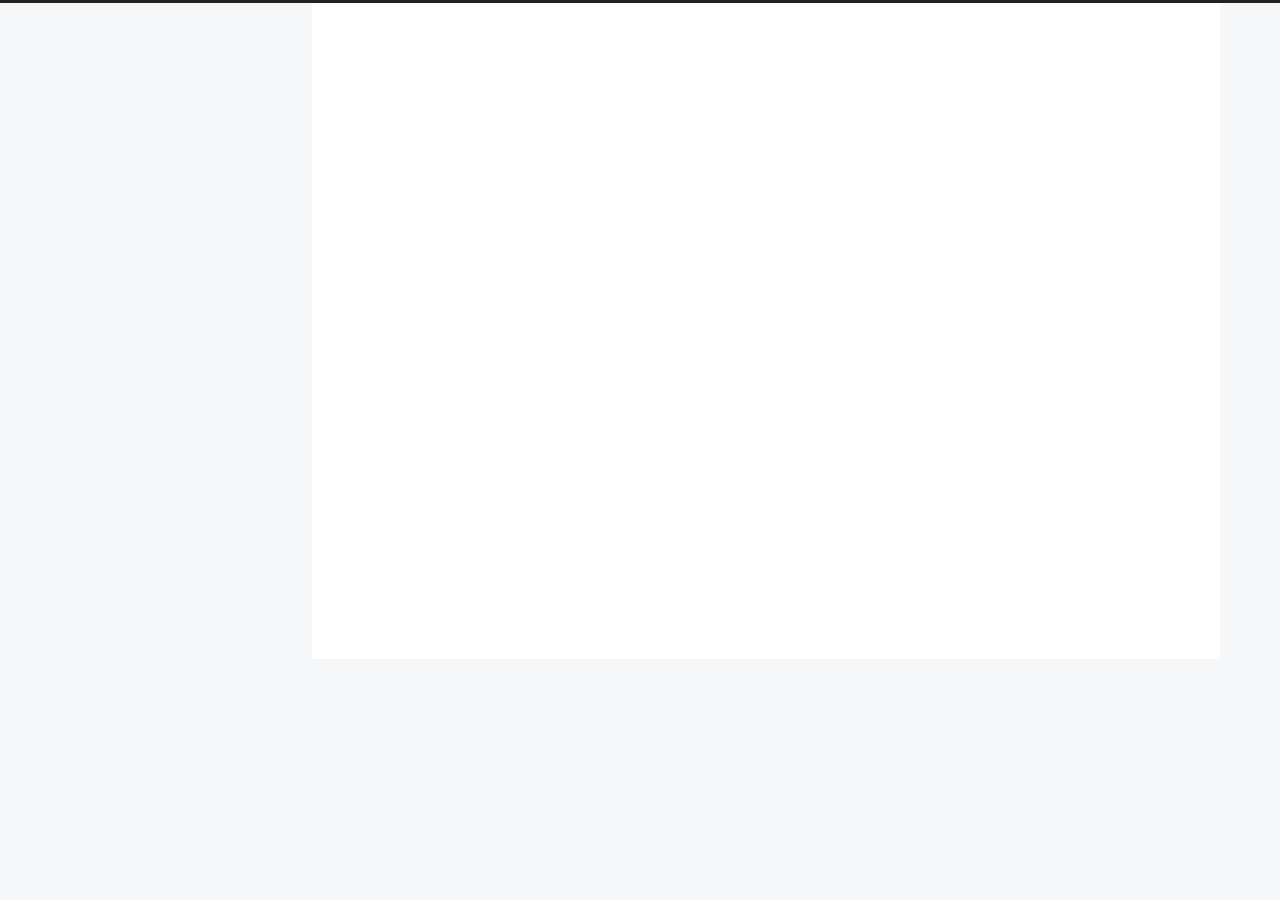
==== commit 24208e18: "Site updated: 2021-01-29 09:42:59" ====
--- a/archives/index.html
+++ b/archives/index.html
@@ -168,7 +168,7 @@
   <nav class="site-state">
       <div class="site-state-item site-state-posts">
           <a href="/archives">
-          <span class="site-state-item-count">2</span>
+          <span class="site-state-item-count">3</span>
           <span class="site-state-item-name">posts</span>
         </a>
       </div>
@@ -212,10 +212,33 @@
   <div class="post-block">
     <div class="post-content">
       <div class="collection-title">
-        <span class="collection-header">Um..! 2 posts in total. Keep on posting.</span>
-      </div>
-
-      
+        <span class="collection-header">Um..! 3 posts in total. Keep on posting.</span>
+      </div>
+
+      
+    <div class="collection-year">
+      <span class="collection-header">2021</span>
+    </div>
+
+  <article itemscope itemtype="http://schema.org/Article">
+    <header class="post-header">
+      <div class="post-meta-container">
+        <time itemprop="dateCreated"
+              datetime="2021-01-28T21:28:42+08:00"
+              content="2021-01-28">
+          01-28
+        </time>
+      </div>
+
+      <div class="post-title">
+          <a class="post-title-link" href="/2021/01/28/Markdown%E8%AF%AD%E8%A8%80%E7%AE%80%E4%BB%8B/" itemprop="url">
+            <span itemprop="name">Untitled</span>
+          </a>
+      </div>
+
+      
+    </header>
+  </article>
     <div class="collection-year">
       <span class="collection-header">2020</span>
     </div>
@@ -232,7 +255,7 @@
 
       <div class="post-title">
           <a class="post-title-link" href="/2020/10/03/bbss/" itemprop="url">
-            <span itemprop="name">I am sabi</span>
+            <span itemprop="name">zeze is a sabi</span>
           </a>
       </div>
 
@@ -307,7 +330,7 @@
 <div class="copyright">
   
   &copy; 
-  <span itemprop="copyrightYear">2020</span>
+  <span itemprop="copyrightYear">2021</span>
   <span class="with-love">
     <i class="fa fa-heart"></i>
   </span>
